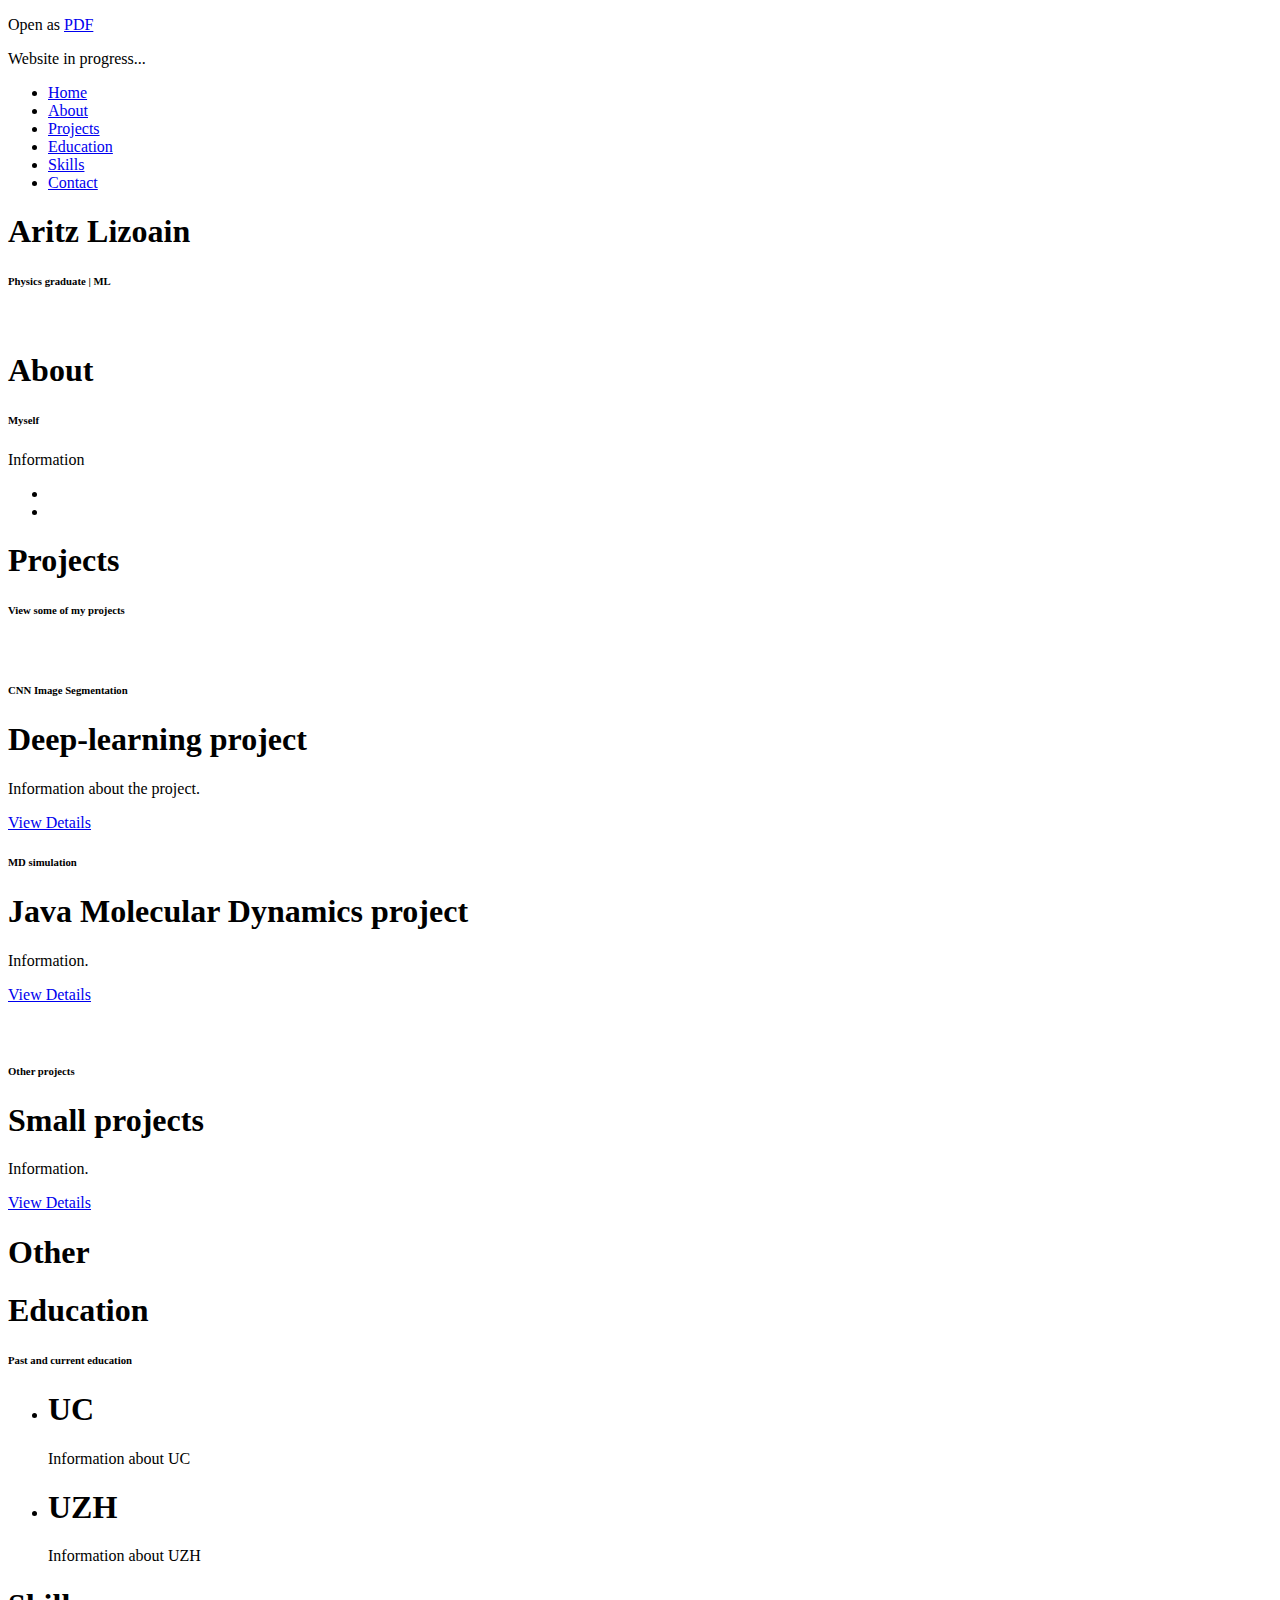
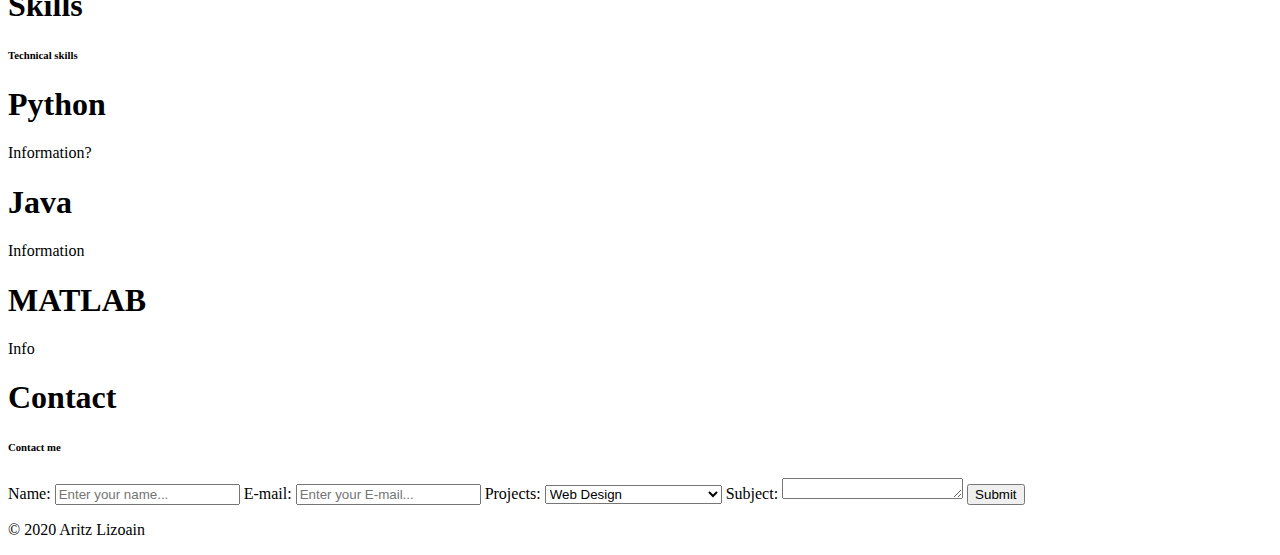
==== Website/index.html @ 6a540b5d "CSS main creation" ====
<!-- BEGINNING -->
<!-- Followed: https://www.youtube.com/watch?v=T7PnWnTgusc&t=1089s&ab_channel=JulioCodes -->
<!DOCTYPE html>
<html lang="en">
<head>
    <meta charset="UTF-8">
    <meta name="viewport" content="width=device-width, initial-scale=1">
    <title>Aritz Lizoain</title>
    <link rel="stylesheet" href="https://unpkg.com/aos@next/dist/aos.css" />
    <link rel="stylesheet" href="https://use.fontawesome.com/releases/v5.7.2/css/all.css" integrity="sha384-fnmOCqbTlWIlj8LyTjo7mOUStjsKC4pOpQbqyi7RrhN7udi9RwhKkMHpvLbHG9Sr" crossorigin="anonymous">
    <link rel="stylesheet" href="main.css">
</head>

<!-- STRUCTURE -->
<!-- 1 Home = 1 Home -->
<!-- 2 About = 2 About -->
<!-- 3 Services = 5 Skills (Technical + Languages) -->
<!-- 4 Portfolio = 3 Projects -->
<!-- 5 Experience = 4 Education -->
<!-- 6 Contact = 6 Contact -->
<body>
  <p>Open as <a href="https://www.dropbox.com/s/m08rn2hn9u6d1te/CV_Aritz_Lizoain_PDF.pdf?dl=0">PDF</a></p>
  <p>Website in progress...</p>
  <header>
    <div class="menu-toggler"></div>
    <div class="bar half start"></div>
    <div class="bar half"></div>
    <div class="bar half end"></div>
    <nav class="top-nav">
      <ul class="nav-list">
        <li>
          <a href="index.html" class="nav-link">Home</a>
        </li>
        <li>
          <a href="#about" class="nav-link">About</a>
        </li>
        <li>
          <a href="#projects" class="nav-link">Projects</a>
        </li>
        <li>
          <a href="#education" class="nav-link">Education</a>
        </li>
        <li>
          <a href="#skills" class="nav-link">Skills</a>
        </li>
        <li>
          <a href="#contact" class="nav-link">Contact</a>
        </li>
      </ul>
    </nav>
    <div class="landing-text">
      <h1>Aritz Lizoain</h1>
      <h6>Physics graduate | ML</h6>
    </div>
  </header>
  
  <!-- ABOUT -->
  <section class="about" id="about">
    <div class="container">
      <div class="profile-img">
        <img src="images/profile.jpg" alt="" width="200">
      </div>
      <div class="about-details">
        <div class="about-heading">
          <h1>About</h1>
          <h6>Myself</h6>
        </div>
        <p>Information</p>
      </div>
      <div class="social-media">
        <ul class="nav-list">
          <li>
            <a href="#" class="icon-link">
              <i class="fab fa-linkedin-in"></i>        
            </a>
          </li>
          <li>
            <a href="#" class="icon-link">
              <i class="fab fa-github"></i>
              
            </a>
          </li>
        </ul>
      </div>
    </div>
  </section>

  <!-- PROJECTS -->
  <section class="Projects" id="projects">
    <div class="container">
      <div class="section-heading">
        <h1>Projects</h1>
        <h6>View some of my projects</h6>
      </div>
      <div class="portfolio-item">
        <div class="portfolio-img">
          <img src="images/CNN.png" alt="" width="200">
        </div>
        <div class="portfolio-description">
          <h6>CNN Image Segmentation</h6>
          <h1>Deep-learning project</h1>
          <p>Information about the project.</p>
          <a href="https://github.com/aritzLizoain" class="cta">View Details</a>
        </div>
      </div>
      <div class="portfolio-item">
        <div class="portfolio-description">
          <h6>MD simulation</h6>
          <h1>Java Molecular Dynamics project</h1>
          <p>Information.</p>
          <a href="https://github.com/aritzLizoain" class="cta">View Details</a>
        </div>
        <div class="portfolio-img">
          <img src="images/CNN.png" alt="" width="200">
        </div>
      </div>
      <div class="portfolio-item">
        <div class="portfolio-img">
          <img src="images/CNN.png" alt="" width="200">
        </div>
        <div class="portfolio-description">
          <h6>Other projects</h6>
          <h1>Small projects</h1>
          <p>Information.</p>
          <a href="https://github.com/aritzLizoain" class="cta">View Details</a>
        </div>
      </div>
    </div>
  </section>

  <section class="Others" id="other">
    <div class="container">
      <div class="section-heading">
        <h1>Other</h1>
      </div>
    </div>
  </section>

  <!-- EDUCATION -->
  <section class="Education" id="education">
    <div class="container">
      <div class="section-heading">
        <h1>Education</h1>
        <h6>Past and current education</h6>
      </div>
      <div class="timeline">
        <ul>
          <li class="date" data-date="2016 - Present">
            <h1>UC</h1>
            <p>Information about UC</p>
          </li>
          <li class="date" data-date="2018 - 2019">
            <h1>UZH</h1>
            <p>Information about UZH</p>
          </li>
        </ul>
      </div>
    </div>
  </section>

  <!-- SKILLS -->
  <section class="Skills" id="skills">
    <div class="container">
      <div class="section-heading">
        <h1>Skills</h1>
        <h6>Technical skills</h6>
      </div>
      <div class="my-skills">
        <div class="skill">
          <div class="icon-container"> 
            <i class="fas fa-layer-group"></i> <!-- Check icons that suit -->
          </div>
          <h1>Python</h1>
          <p>Information?</p>
        </div>
        <div class="skill">
          <div class="icon-container">
            <i class="fas fa-layer-group"></i>
          </div>
          <h1>Java</h1>
          <p>Information</p>
        </div>
        <div class="skill">
          <div class="icon-container">
            <i class="fas fa-layer-group"></i>
          </div>
          <h1>MATLAB</h1>
          <p>Info</p>
        </div>
      </div>
    </div>
  </section>

  <!-- CONTACT -->
  <section class="Contact" id="contact">
    <div class="container">
      <div class="section-heading">
        <h1>Contact</h1>
        <h6>Contact me</h6>
      </div>
      <form action="">
        <label for="name">Name: </label>
        <input type="text" id="name" name="name" placeholder="Enter your name..." required>
        <label for="email">E-mail: </label>
        <input type="email" id="email" name="email" placeholder="Enter your E-mail..." required>
        <label for="project">Projects:</label>
        <select name="projects" id="project">
          <option value="">Web Design</option>
          <option value="">Web Development</option>
          <option value="">Web Design/Development</option>
        </select>
        <label for="subject">Subject:</label>
        <textarea name="subject" id="subject" cols="20" rows="1"></textarea>
        <input type="submit" value="Submit">
      </form>
    <div>
  <section> 
    
  <!-- FOOTER -->
  <footer class="copyright">
    <div class="up" id="up">
      <i class="fas fa-chevron-up"></i>
      <p>&copy; 2020 Aritz Lizoain</p>
    </div>
  </footer>

    <script src="https://ajax.googleapis.com/ajax/libs/jquery/3.3.1/jquery.min.js"></script>
    <script src="https://unpkg.com/aos@next/dist/aos.js"></script>
    <script src="main.js"></script>
</body>
</html>
---- Website/main.css ----
/*Start global*/
/*End global*/

/*Start reusable*/
/*End reusable*/

/*Start header*/
/*End header*/

/*Start about*/
/*End about*/

/*Start services*/
/*End services*/

/*Start portfolio*/
/*End services*/

/*Start timeline*/
/*End timeline*/

/*Start contact*/
/*End contact*/

/*Start footer*/
/*End footer*/

/*Start animations*/
/*End animations*/

/*Start media queries*/
/*End media queries*/
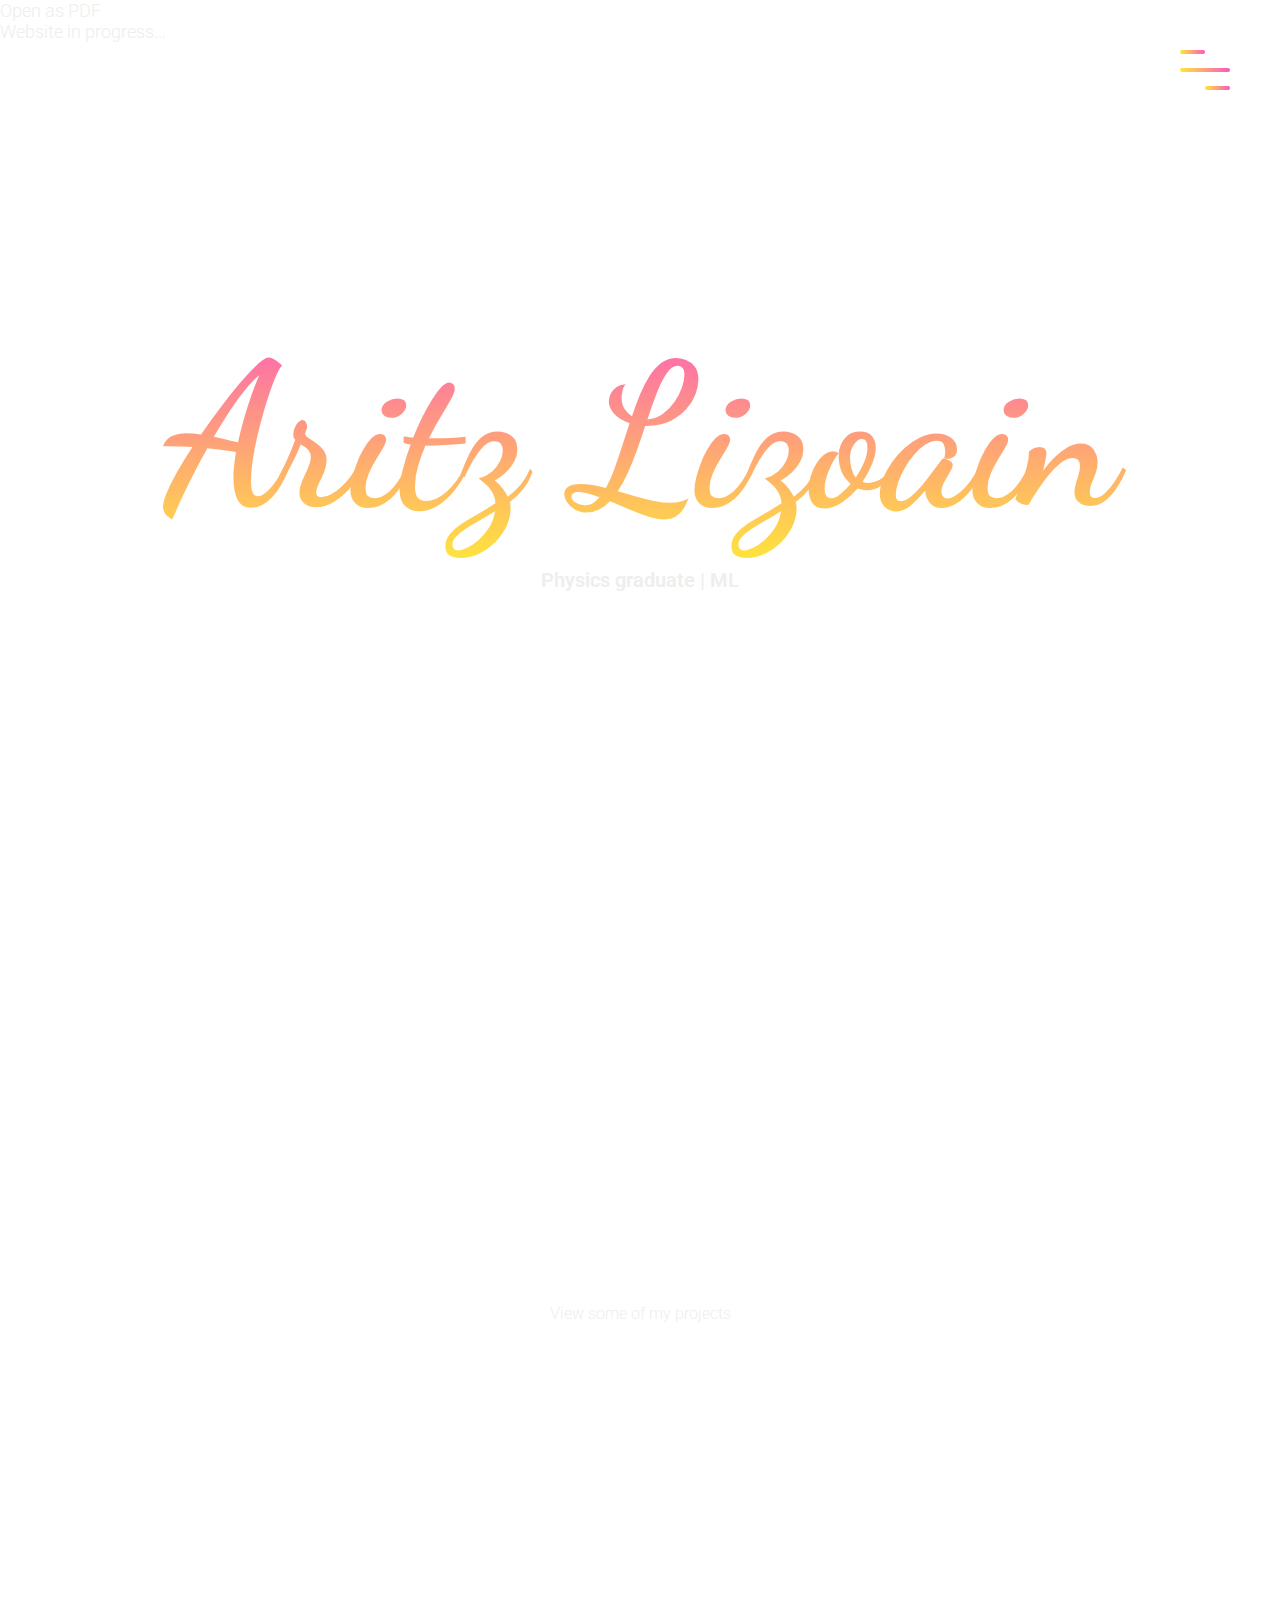
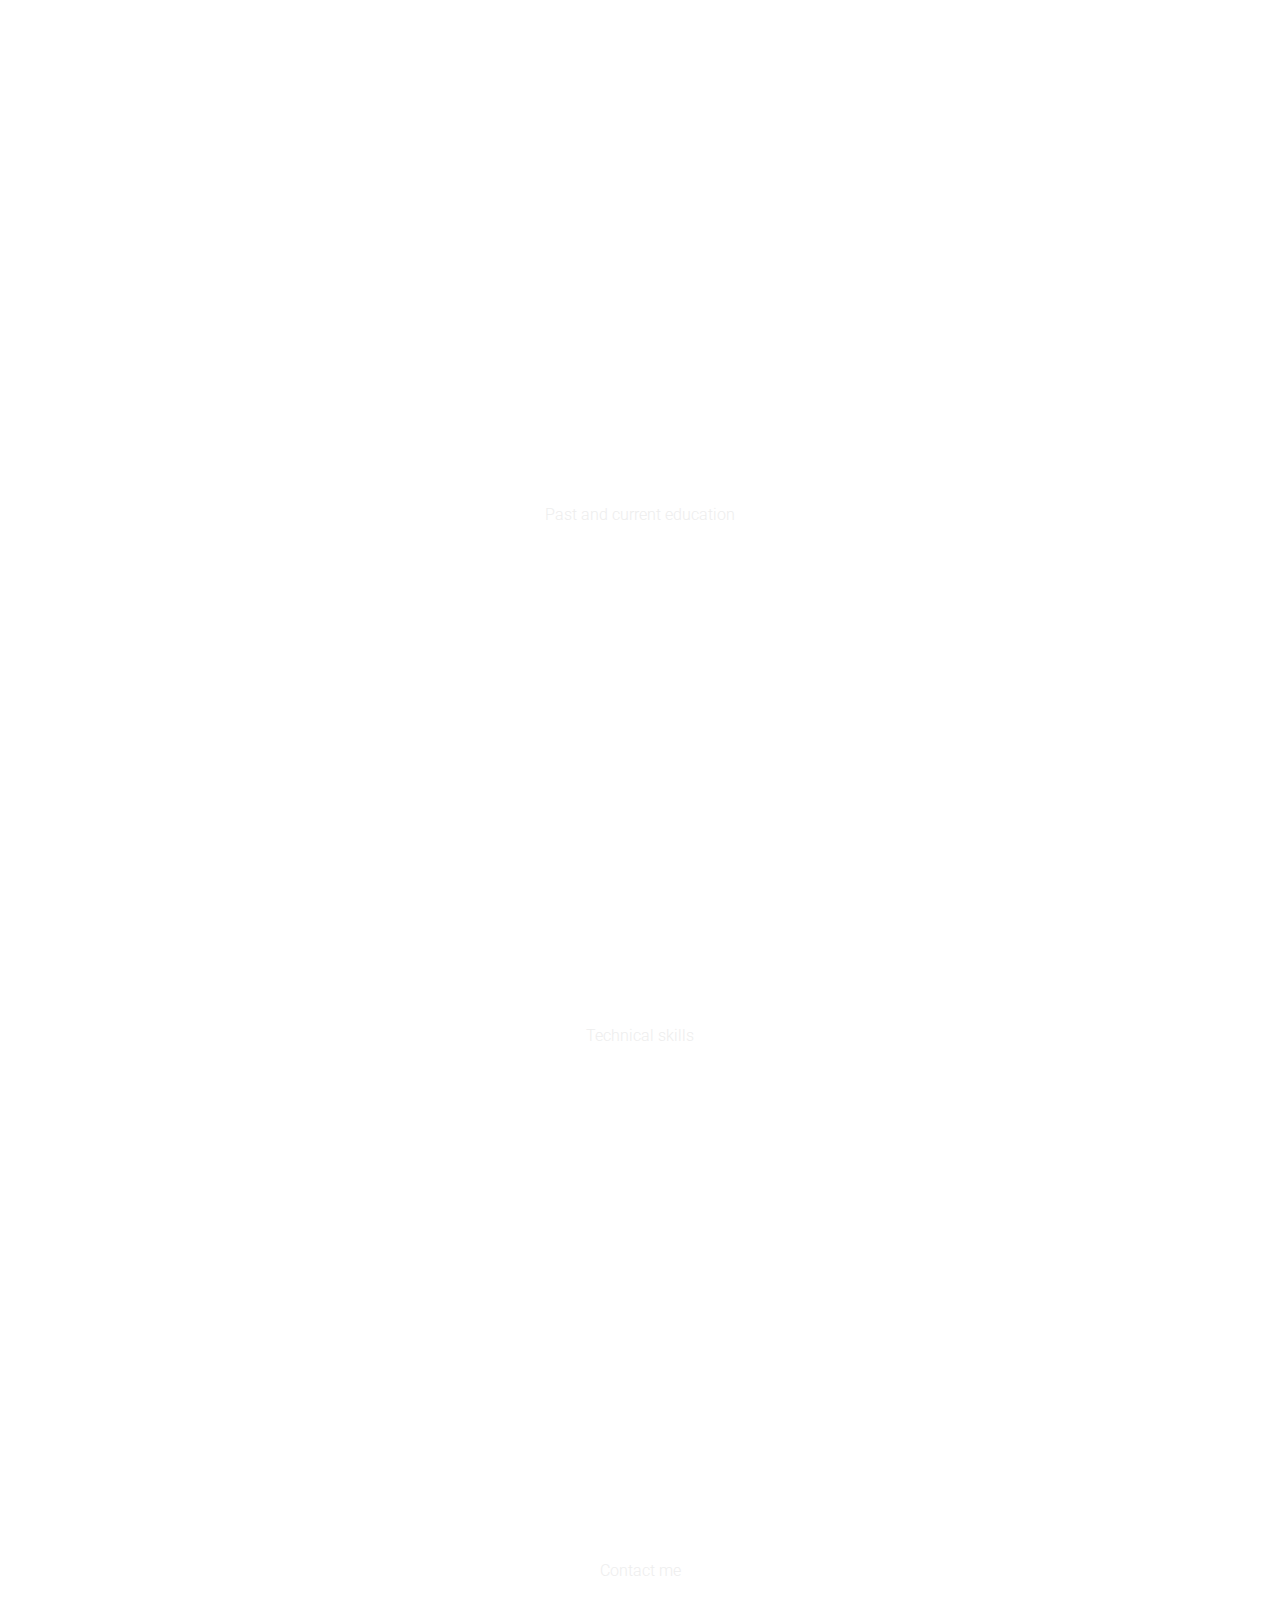
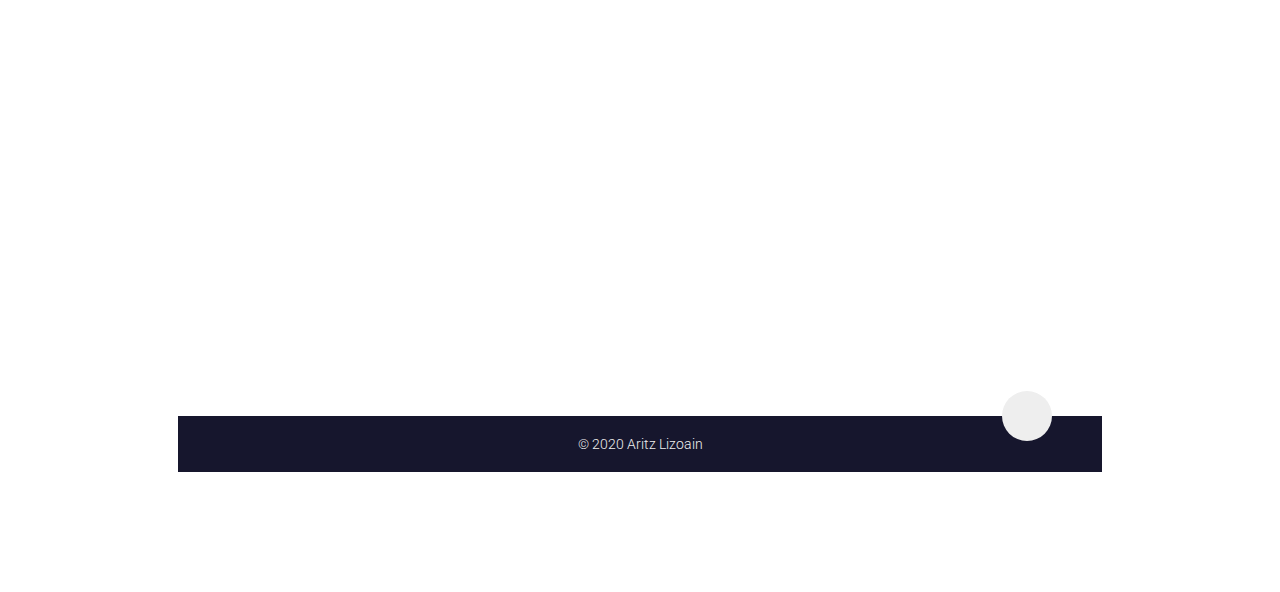
==== commit 052a08d2: "Update index.html" ====
--- a/Website/index.html
+++ b/Website/index.html
@@ -6,6 +6,8 @@
     <meta charset="UTF-8">
     <meta name="viewport" content="width=device-width, initial-scale=1">
     <title>Aritz Lizoain</title>
+    <link href="https://fonts.googleapis.com/css2?family=Dancing+Script:wght@700&display=swap" rel="stylesheet"> <!-- Aldatu daiteke -->
+    <link href="https://fonts.googleapis.com/css2?family=Roboto:wght@300&display=swap" rel="stylesheet"> <!-- Aldatu daiteke -->
     <link rel="stylesheet" href="https://unpkg.com/aos@next/dist/aos.css" />
     <link rel="stylesheet" href="https://use.fontawesome.com/releases/v5.7.2/css/all.css" integrity="sha384-fnmOCqbTlWIlj8LyTjo7mOUStjsKC4pOpQbqyi7RrhN7udi9RwhKkMHpvLbHG9Sr" crossorigin="anonymous">
     <link rel="stylesheet" href="main.css">
@@ -22,10 +24,11 @@
   <p>Open as <a href="https://www.dropbox.com/s/m08rn2hn9u6d1te/CV_Aritz_Lizoain_PDF.pdf?dl=0">PDF</a></p>
   <p>Website in progress...</p>
   <header>
-    <div class="menu-toggler"></div>
-    <div class="bar half start"></div>
-    <div class="bar half"></div>
-    <div class="bar half end"></div>
+    <div class="menu-toggler">
+      <div class="bar half start"></div>
+      <div class="bar"></div>
+      <div class="bar half end"></div>
+    </div>
     <nav class="top-nav">
       <ul class="nav-list">
         <li>
@@ -57,30 +60,29 @@
   <!-- ABOUT -->
   <section class="about" id="about">
     <div class="container">
-      <div class="profile-img">
+      <div class="profile-img" data-aos="fade-right" data-aos-delay="300">
         <img src="images/profile.jpg" alt="" width="200">
       </div>
-      <div class="about-details">
+      <div class="about-details" data-aos="fade-left" data-aos-delay="600">
         <div class="about-heading">
           <h1>About</h1>
           <h6>Myself</h6>
         </div>
         <p>Information</p>
-      </div>
-      <div class="social-media">
-        <ul class="nav-list">
-          <li>
-            <a href="#" class="icon-link">
-              <i class="fab fa-linkedin-in"></i>        
-            </a>
-          </li>
-          <li>
-            <a href="#" class="icon-link">
-              <i class="fab fa-github"></i>
-              
-            </a>
-          </li>
-        </ul>
+        <div class="social-media">
+          <ul class="nav-list">
+            <li>
+              <a href="https://www.linkedin.com/in/aritz-lizoain-05a0b91a9/" class="icon-link">
+                <i class="fab fa-linkedin-in"></i>        
+              </a>
+            </li>
+            <li>
+              <a href="https://github.com/aritzLizoain" class="icon-link">
+                <i class="fab fa-github"></i>
+              </a>
+            </li>
+          </ul>
+        </div>
       </div>
     </div>
   </section>
@@ -92,46 +94,38 @@
         <h1>Projects</h1>
         <h6>View some of my projects</h6>
       </div>
-      <div class="portfolio-item">
-        <div class="portfolio-img">
-          <img src="images/CNN.png" alt="" width="200">
-        </div>
-        <div class="portfolio-description">
-          <h6>CNN Image Segmentation</h6>
-          <h1>Deep-learning project</h1>
-          <p>Information about the project.</p>
+      <div class="projects-item">
+        <div class="projects-img has-margin-right" data-aos="fade-right" data-aos-delay="300">
+          <img src="images/CNN.png" alt="" width="200"> <!-- Tamaina aldatu dezaket -->
+        </div>
+        <div class="projects-description" data-aos="fade-left" data-aos-delay="600">
+          <h6>Python</h6>
+          <h1>CNN Image Segmentation</h1>
+          <p>Deep-learning project...</p>
           <a href="https://github.com/aritzLizoain" class="cta">View Details</a>
         </div>
       </div>
-      <div class="portfolio-item">
-        <div class="portfolio-description">
-          <h6>MD simulation</h6>
-          <h1>Java Molecular Dynamics project</h1>
-          <p>Information.</p>
+      <div class="projects-item">
+        <div class="projects-description has-margin-right" data-aos="fade-right" data-aos-delay="900">
+          <h6>Java</h6>
+          <h1>MD simulation</h1>
+          <p>Java Molecular Dynamics project...</p>
           <a href="https://github.com/aritzLizoain" class="cta">View Details</a>
         </div>
-        <div class="portfolio-img">
-          <img src="images/CNN.png" alt="" width="200">
-        </div>
-      </div>
-      <div class="portfolio-item">
-        <div class="portfolio-img">
-          <img src="images/CNN.png" alt="" width="200">
-        </div>
-        <div class="portfolio-description">
-          <h6>Other projects</h6>
+        <div class="projects-img" data-aos="fade-left" data-aos-delay="1200">
+          <img src="images/CNN.png" alt="" width="200"> <!-- Tamaina aldatu dezaket -->
+        </div>
+      </div>
+      <div class="projects-item">
+        <div class="projects-img has-margin-right" data-aos="fade-right" data-aos-delay="1500">
+          <img src="images/CNN.png" alt="" width="200"> <!-- Tamaina aldatu dezaket -->
+        </div>
+        <div class="projects-description" data-aos="fade-left" data-aos-delay="1800">
+          <h6>Mathematica, Matlab, HTML, CSS, JavaScript, Tex</h6>
           <h1>Small projects</h1>
-          <p>Information.</p>
+          <p>Other projects...</p>
           <a href="https://github.com/aritzLizoain" class="cta">View Details</a>
         </div>
-      </div>
-    </div>
-  </section>
-
-  <section class="Others" id="other">
-    <div class="container">
-      <div class="section-heading">
-        <h1>Other</h1>
       </div>
     </div>
   </section>
@@ -143,7 +137,7 @@
         <h1>Education</h1>
         <h6>Past and current education</h6>
       </div>
-      <div class="timeline">
+      <div class="education" data-aos="fade-down" data-aos-delay="300">
         <ul>
           <li class="date" data-date="2016 - Present">
             <h1>UC</h1>
@@ -166,23 +160,23 @@
         <h6>Technical skills</h6>
       </div>
       <div class="my-skills">
-        <div class="skill">
+        <div class="skill" data-aos="fade-in" data-aos-delay="300">
           <div class="icon-container"> 
-            <i class="fas fa-layer-group"></i> <!-- Check icons that suit -->
+            <i class="fab fa-python"></i> <!-- Aldatu daiteke. Check icons that suit in https://fontawesome.com/icons?d=gallery -->
           </div>
           <h1>Python</h1>
           <p>Information?</p>
         </div>
-        <div class="skill">
+        <div class="skill" data-aos="fade-in" data-aos-delay="600">
           <div class="icon-container">
-            <i class="fas fa-layer-group"></i>
+            <i class="fab fa-java"></i> <!-- Aldatu daiteke. Check icons that suit -->
           </div>
           <h1>Java</h1>
           <p>Information</p>
         </div>
-        <div class="skill">
+        <div class="skill" data-aos="fade-in" data-aos-delay="900">
           <div class="icon-container">
-            <i class="fas fa-layer-group"></i>
+            <i class="fab fa-java"></i> <!-- Aldatu daiteke. Check icons that suit -->
           </div>
           <h1>MATLAB</h1>
           <p>Info</p>
@@ -198,7 +192,7 @@
         <h1>Contact</h1>
         <h6>Contact me</h6>
       </div>
-      <form action="">
+      <form action="" data-aos="fade-up" data-aos-delay="300">
         <label for="name">Name: </label>
         <input type="text" id="name" name="name" placeholder="Enter your name..." required>
         <label for="email">E-mail: </label>
@@ -220,8 +214,8 @@
   <footer class="copyright">
     <div class="up" id="up">
       <i class="fas fa-chevron-up"></i>
-      <p>&copy; 2020 Aritz Lizoain</p>
-    </div>
+    </div>
+    <p>&copy; 2020 Aritz Lizoain</p>
   </footer>
 
     <script src="https://ajax.googleapis.com/ajax/libs/jquery/3.3.1/jquery.min.js"></script>
--- a/Website/main.css
+++ b/Website/main.css
@@ -1,32 +1,520 @@
+/* Followed: https://www.youtube.com/watch?v=T7PnWnTgusc&t=1089s&ab_channel=JulioCodes */
+/* -----------------------------------------------------GLOBAL--------------------------------------------------------------- */
+
 /*Start global*/
+*{
+    margin: 0;
+    padding: 0;
+    box-sizing: border-box;
+}
+
+html{
+    font-size: 10px;
+    font-family: 'Roboto', sans-serif; /* Aldatu daiteke */
+    color: #eee; /* Aldatu daiteke */
+}
+
+body{
+    width: 100%;
+    height: 100%;
+    background: url("images/Background.jpg") no-repeat center fixed; /* Aldatu daiteke */
+    background-size: cover;
+}
+
+a{
+    text-decoration: none;
+    color: #eee;
+}
+
+section{
+    padding: 6rem;
+}
+
+p{
+    font-size: 1.8rem;
+    font-weight: 300;
+}
+
+img{
+    width: 100%;   
+}
 /*End global*/
+/* ----------------------------------------------------REUSABLE---------------------------------------------------------------- */
 
 /*Start reusable*/
+.container{
+    width: 90%;
+    max-width: 120rem;
+    height: 100%;
+    margin: 0 auto;
+    position: relative;
+}
+
+.section-heading{
+    text-align: center;
+    margin-bottom: 10rem;
+}
+
+.section-heading h1{
+    font-size: 3.5rem;
+    color: rgba(255,255,255, .3);
+    text-transform: uppercase;
+    font-weight: 300;
+    position: relative;
+    margin-bottom: 1rem;
+}
+
+.section-heading h1::before,
+.section-heading h1::after{
+    content: '';
+    position: absolute;
+    bottom: -.5rem;
+    left: 50%;
+    transform: translateX(-50%);
+    background-color: rgba(255,255,255,0.75);
+}
+
+.section-heading h1::before{
+    width: 10rem;
+    height: 3px;
+    border-radius: .8rem;
+}
+
+.section-heading h1::after{
+    width: 1.5rem;
+    height: 1.5rem;
+    border-radius: 100%;
+    bottom: -1.05rem;
+}
+
+.section-heading h6{
+    font-size: 1.6rem;
+    font-weight: 300;
+}
+
+.has-margin-right{
+    margin-right: 5rem;
+}
 /*End reusable*/
+/* -----------------------------------------------------HEADER--------------------------------------------------------------- */
 
 /*Start header*/
+header{
+    width: 100%;
+    height: 100vh;
+}
+
+.top-nav{
+    width: 100%;
+    height: 100vh;
+    position: fixed;
+    top: -100vh;
+    z-index: 50;
+    background-color: #16162d; /* Aldatu daiteke */
+    border-bottom-right-radius: 100%;
+    border-bottom-left-radius: 100%;
+    transition: all 650ms cubic-bezier(1,0,0,1);
+}
+
+.nav-list{
+    list-style: none;
+    width: 100%;
+    height: 100%;
+    display: flex;
+    justify-content: center;
+    align-items: center;
+}
+
+li{
+    margin: 0 2rem;
+}
+
+.nav-link{
+    font-family: 'Dancing Script', cursive; /* Aldatu daiteke */
+    /* https://www.youtube.com/watch?v=Hwq_Mr12bcI&ab_channel=DaniKrossing */
+    font-size: 5rem;
+    padding: 1rem;
+}
+
+.nav-link:hover,
+.nav-link:focus{
+    background: linear-gradient(to top, #ffe838, #fd57bf); /* Aldatu daiteke */
+    -webkit-background-clip: text;
+    -webkit-text-fill-color: transparent;
+}
+
+.top-nav.open{
+    top: 0;
+    border-radius: initial;
+}
+
+.menu-toggler{
+    position: absolute;
+    top: 5rem;
+    right: 5rem;
+    width: 5rem;
+    height: 4rem;
+    display: flex;
+    flex-direction: column;
+    justify-content: space-between;
+    cursor: pointer;
+    z-index: 1500;
+    transition: transform 650ms ease-out;
+}
+
+.menu-toggler.open{
+    transform: rotate(-45deg);
+}
+
+.bar{
+    background: linear-gradient(to right, #ffe838, #fd57bf); /* Aldatu daiteke */
+    width: 100%;
+    height: 4px; /* Aldatu daiteke */
+    border-radius: .8rem; /* Aldatu daiteke */
+}
+
+.bar.half{
+    width: 50%;
+}
+
+.bar.start{
+    transform-origin: right;
+    transition: transform 650ms cubic-bezier(0.54, -0.81, 0.57, 0.57);
+}
+
+.open .bar.start{
+    transform: rotate(-450deg) translateX(.8rem);
+}
+
+.bar.end{
+    align-self: flex-end;
+    transform-origin: left;
+    transition: transform 650ms cubic-bezier(0.54, -0.81, 0.57, 0.57);
+}
+
+.open .bar.end{
+    transform: rotate(-450deg) translateX(-0.8rem);
+}
+
+.landing-text{
+    position: absolute;
+    top: 50%;
+    left: 50%;
+    transform: translate(-50%, -50%);
+    width: 100%;
+    text-align: center;
+    z-index: 1;
+}
+
+.landing-text h1{
+    font-size: 20rem; /* Aldatu daiteke */
+    font-family: 'Dancing Script', cursive; /* Aldatu daiteke */
+    background: linear-gradient(to top, #ffe838, #fd57bf); /* Aldatu daiteke */
+    -webkit-background-clip: text;
+    -webkit-text-fill-color: transparent;
+    padding: 1rem;
+    user-select: none;
+}
+
+.landing-text h6{
+    font-size: 2rem; /* Aldatu daiteke */
+    font-weight: 600; /* Aldatu daiteke */
+}
 /*End header*/
+/* ------------------------------------------------------ABOUT-------------------------------------------------------------- */
 
 /*Start about*/
+.about .container{
+    display: flex;
+    align-items: center;
+    justify-content: center;
+}
+
+.about-heading{
+    text-align: center;
+    text-transform: uppercase;  
+    line-height: 0;
+    margin-bottom: 6rem;
+}
+
+.about-heading h1{
+    font-size: 10rem; /* Aldatu daiteke */
+    opacity: .3; /* Aldatu daiteke */
+}
+
+.about-heading h6{
+    font-size: 2rem;
+    font-weight: 300;
+}
+
+.profile-img{
+    flex: 1;
+    margin-right: 5rem;
+}
+
+.about-details{
+    flex: 1;
+}
+
+.social-media{
+    margin-top: 5rem;
+}
+
+.social-media i{
+    font-size: 5rem;
+    transition: color 650ms;
+}
+
+.fa-linkedin-in:hover{
+    color:#2867B2;
+}
+
+.fa-github:hover{
+    color:#6e5494;
+}
 /*End about*/
-
-/*Start services*/
-/*End services*/
-
-/*Start portfolio*/
-/*End services*/
-
-/*Start timeline*/
-/*End timeline*/
+/* -------------------------------------------------------PROJECTS----------------------------------------------------------- */
+
+/*Start projects*/
+.projects-item{
+    display: flex;
+    align-items: center;
+    justify-content: center;
+    margin-bottom: 5rem;
+
+}
+
+.projects-item:last-child{
+    margin-bottom: 0;
+}
+
+.profile-img{
+    width: 50rem; /* Tamaina aldatu dezaket */
+    flex: 1;
+}
+
+.projects-description .cta{
+    display: inline-block;
+    margin-top: 2.5rem;
+    font-size: 1.5rem;
+    text-transform: uppercase;
+    color: #3883ff; /* Make view details get color like the navigation words when clicked */
+    transition: color 650ms;
+}
+
+.projects-description .cta:hover{
+    background: linear-gradient(to top, #ffe838, #fd57bf);
+    -webkit-background-clip: text;
+    -webkit-text-fill-color: transparent;
+}
+
+.projects-description h1{
+    font-size: 3rem;
+    font-weight: 300;
+    margin: 1rem 0;
+}
+
+.projects-description h6{
+    font-size: 1.5rem;
+    text-transform: uppercase;
+    font-weight: 300;
+    opacity: .3;
+}
+/*End projects*/
+/* -------------------------------------------------------EDUCATION---------------------------------------------------------- */
+
+/*Start education timeline*/
+.education ul{
+    border-left: 4px solid #ffe838; /* Maybe change the colors to those pink/yellow or new combination */
+    border-radius: .8rem;
+    background-color: rgba(0, 0, 0, 0.05);
+    margin: 0 auto;
+    position: relative;
+    padding: 5rem;
+    list-style-type: none;
+    text-align: left;
+    width: 70%;
+}
+
+.education h1{
+    font-size: 2rem;
+    text-transform: uppercase;
+    font-weight: 300;
+    margin-bottom: 1rem;
+    opacity: .3; /* Maybe change opacities */
+}
+
+.education .date{
+    border-bottom: 1px solid rgba(255, 255, 255, 0.1);
+    margin-bottom: 1rem;
+    padding-bottom: 1rem;
+    position: relative;
+}
+
+.education .date:last-of-type{
+    padding-bottom: 0;
+    margin-bottom: 0;
+    border: none;
+}
+
+.education .date::before,
+.education .date::after{
+    position: absolute;
+    display: block;
+    top: 50%;
+    transform: translateY(-50%);
+}
+
+.education .date::before{
+    content: attr(data-date);
+    left: -21rem;
+    text-align: right;
+    min-width: 12rem;
+    font-size: 1.5rem;
+}
+
+.education .date::after{
+    content: '';
+    box-shadow: 0 0 0 4px #fd57bf;
+    border-radius: 100%;
+    left: -7.9rem;
+    height: 1.5rem;
+    width: 1.5rem;
+    background-color: #313531;
+}
+/*End education timeline*/
+/* --------------------------------------------------------SKILLS------------------------------------------------------------ */
+
+/*Start skills*/
+.my-skills{
+    margin-top: 10rem;
+    display: grid;
+    grid-template-columns: repeat(auto-fit, minmax(25rem, 1fr));
+    grid-gap: 2.5rem;
+    text-align: center;
+}
+
+.skill{
+    display: flex;
+    flex-direction: column;
+    justify-content: center;
+    align-items: center;
+    padding: 2rem;
+}
+
+.skill h1{
+    text-transform: uppercase;
+    letter-spacing: 2px;
+    margin: 2rem -2px 2rem 0
+}
+
+.icon-container{
+    width: 10rem;
+    height: 10rem;
+    border: 3px solid #ffe838; /* Aldatu daiteke */
+    background-color: #fd57bf; /* Aldatu daiteke */
+    margin-bottom: 2rem;
+    display: flex;
+    transform: rotate(45deg);
+}
+
+.icon-container i{
+    color: #ffe838;
+    font-size: 5rem;
+    margin: auto;
+    transform: rotate(-45deg);
+}
+/*End skills*/
+/* --------------------------------------------------------CONTACT---------------------------------------------------------- */
 
 /*Start contact*/
+.contact{
+    background-color: #221e3f
+}
+
+form{
+    width: 70%;
+    margin: 0 auto;
+}
+
+form label{
+    font-size: 1.5rem;
+}
+
+input,
+select,
+textarea{
+    width: 100%;
+    padding: 1rem;
+    margin-bottom: 5px;
+    border: none;
+    outline-color: #fd57bf;
+}
+
+input[type="submit"]{
+    width: initial;
+    background-color: #fd57bf;
+    color: #eee;
+    padding: 1rem 2rem;
+    border-radius: .8rem;
+    cursor: pointer;
+    transition: background-color 650ms;
+}
+
+input[type="submit"]:hover{
+    color: #221e3f;
+    background-color: #ffe838;
+}
 /*End contact*/
+/* --------------------------------------------------------FOOTER------------------------------------------------------------ */
 
 /*Start footer*/
+.copyright{
+    width: 100%;
+    text-align: center;
+    background-color: #16162d;
+    padding: 2rem 0;
+    position: relative;
+}
+
+.up{
+    position: absolute;
+    width: 5rem;
+    height: 5rem;
+    background-color: #eee;
+    top: -2.5rem;
+    right: 5rem;
+    border-radius: 100%;
+    display: flex;
+    animation: pulse 2s infinite;
+}
+
+.up i{
+    color: #16162d;
+    font-size: 2rem;
+    margin: auto;
+}
+
+.copyright p{
+    font-size: 1.4rem;
+}
 /*End footer*/
+/* -------------------------------------------------------ANIMATIONS--------------------------------------------------------- */
 
 /*Start animations*/
+@keyframes pulse{
+    0%{
+        box-shadow: 0 0 0 0 rgba(253, 87, 191, 0.99);
+    }
+    70%{
+        box-shadow: 0 0 0 2rem rgba(253, 87, 191, 0);
+    }
+    100%{
+        box-shadow: 0 0 0 0 rgba(253, 87, 191, 0);
+    }
+}
 /*End animations*/
+/* ---------------------------------------------------MEDIA QUERIES----------------------------------------------------------- */
 
 /*Start media queries*/
 /*End media queries*/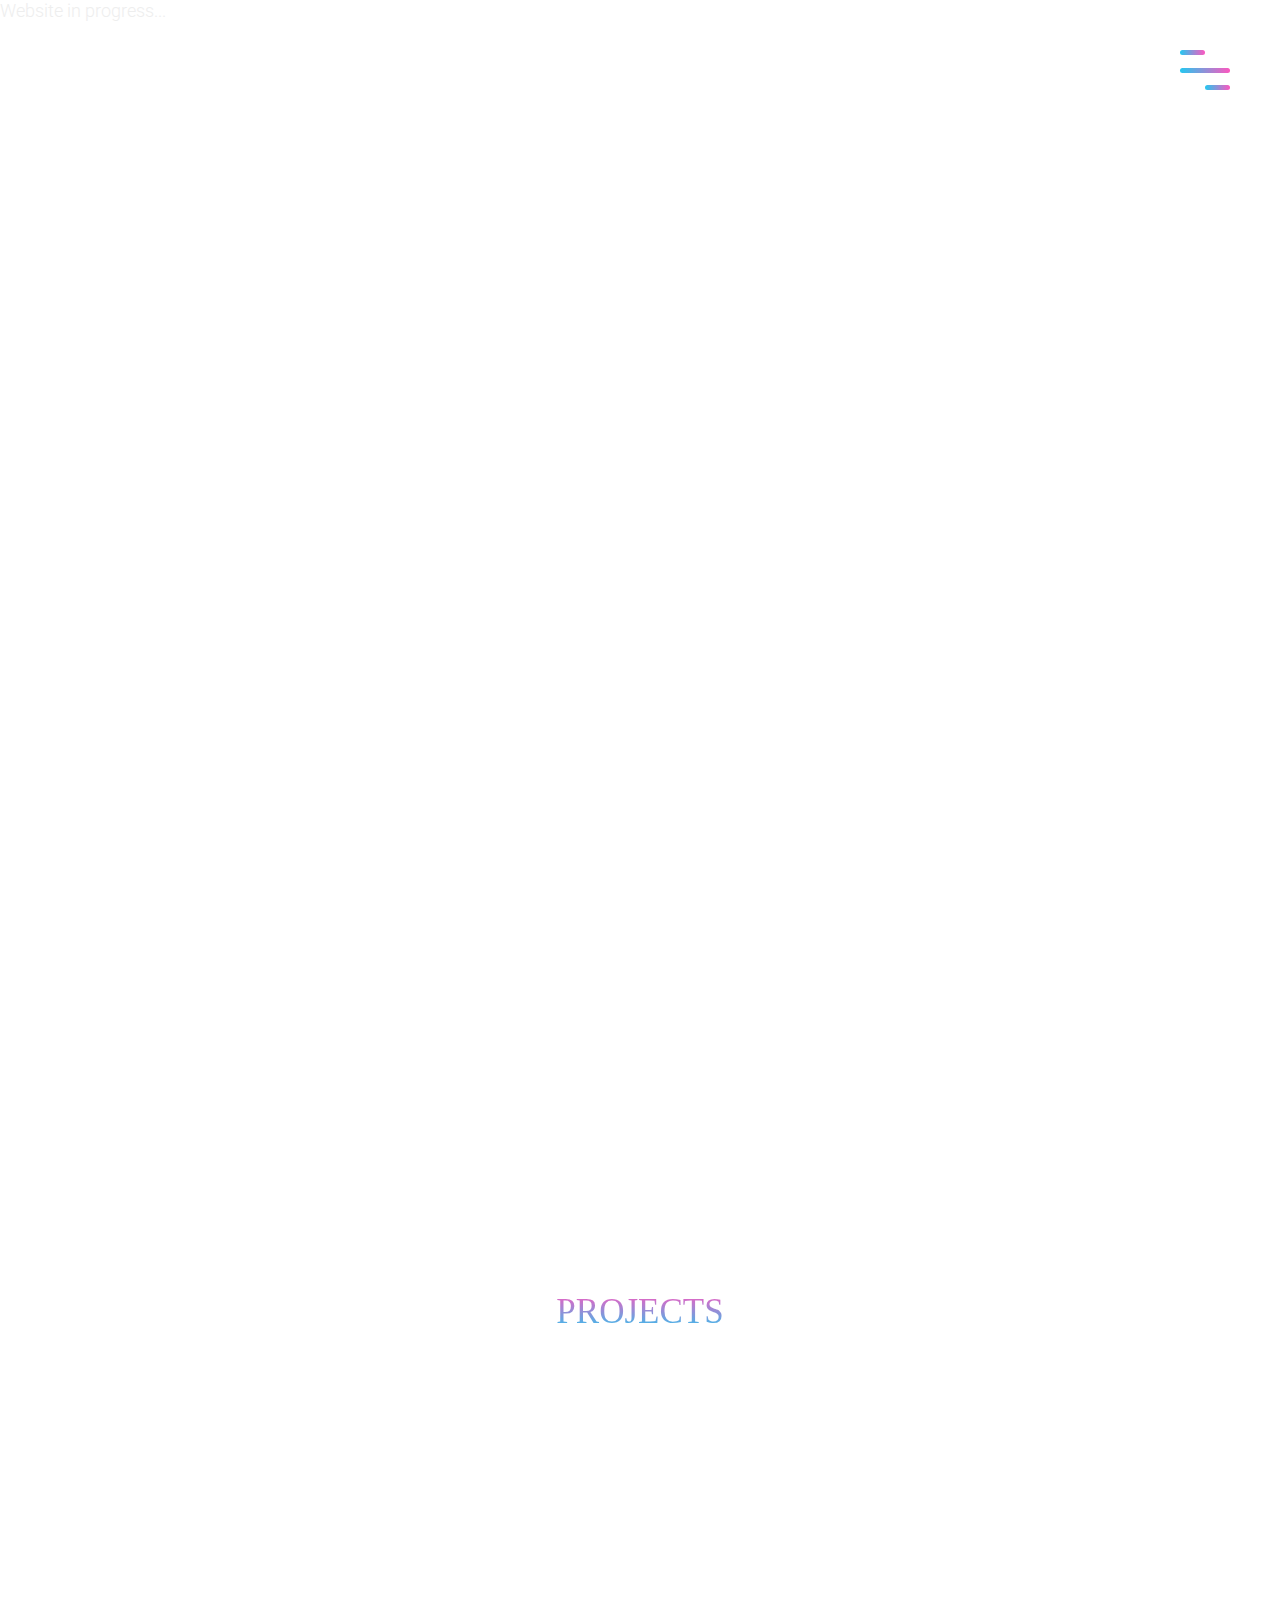
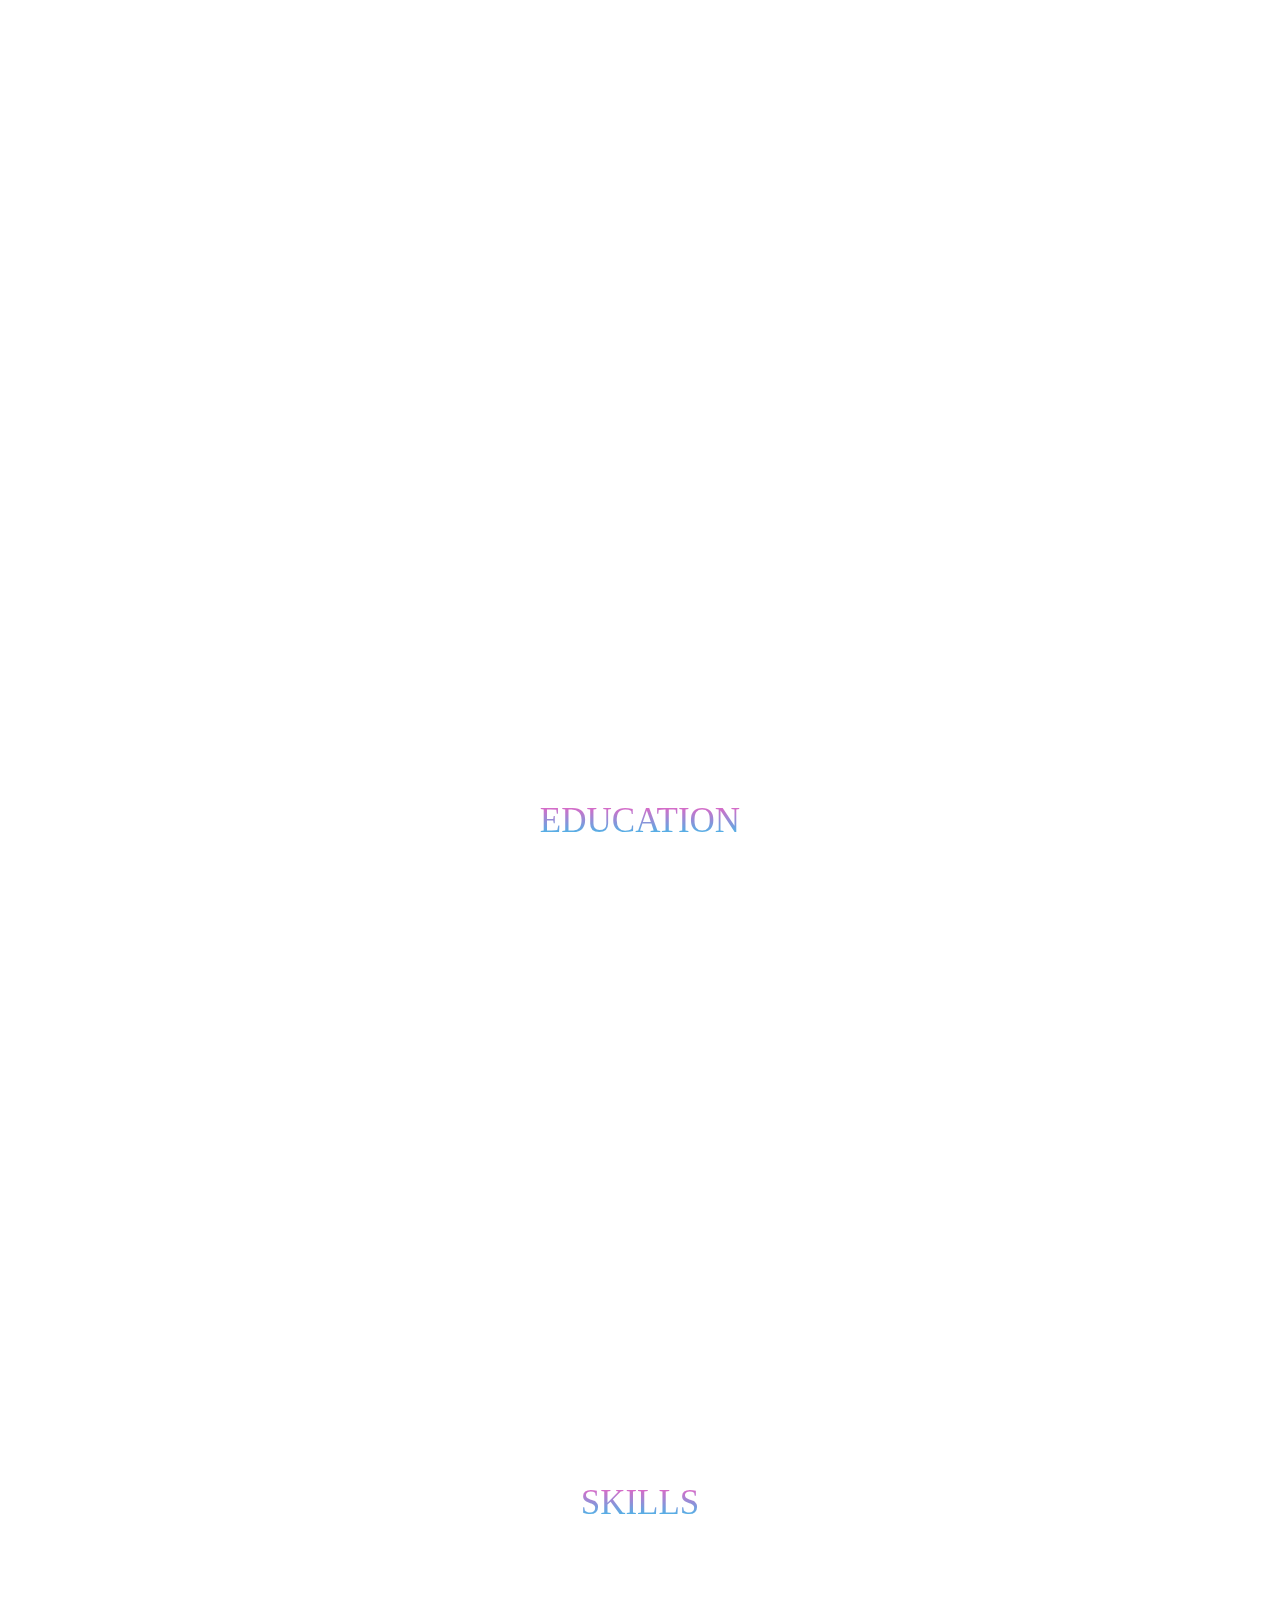
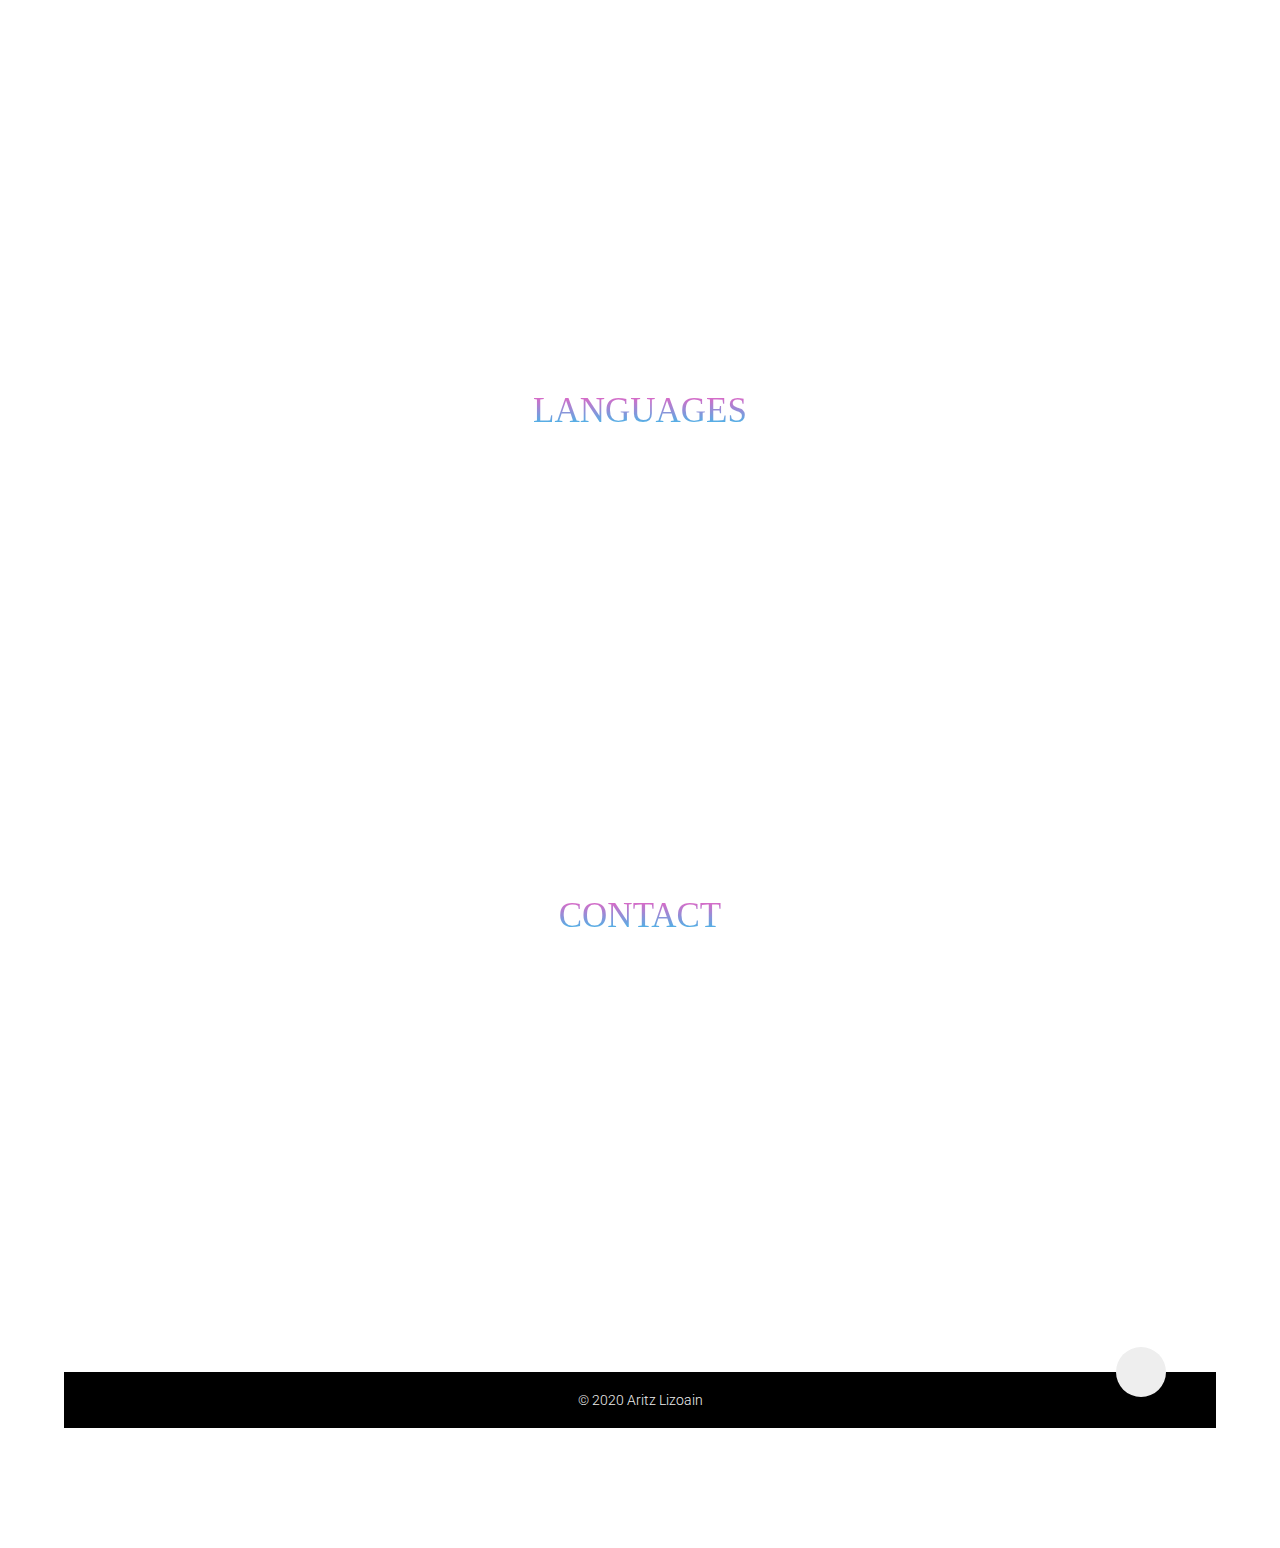
==== commit a40c49e5: "Small updates" ====
--- a/Website/index.html
+++ b/Website/index.html
@@ -1,13 +1,13 @@
 <!-- BEGINNING -->
-<!-- Followed: https://www.youtube.com/watch?v=T7PnWnTgusc&t=1089s&ab_channel=JulioCodes -->
+<!-- Mainly followed: https://www.youtube.com/watch?v=T7PnWnTgusc&t=1089s&ab_channel=JulioCodes -->
 <!DOCTYPE html>
 <html lang="en">
 <head>
     <meta charset="UTF-8">
     <meta name="viewport" content="width=device-width, initial-scale=1">
     <title>Aritz Lizoain</title>
-    <link href="https://fonts.googleapis.com/css2?family=Dancing+Script:wght@700&display=swap" rel="stylesheet"> <!-- Aldatu daiteke -->
-    <link href="https://fonts.googleapis.com/css2?family=Roboto:wght@300&display=swap" rel="stylesheet"> <!-- Aldatu daiteke -->
+    <link href="https://fonts.googleapis.com/css2?family=Permanent+Marker&display=swap" rel="stylesheet">
+    <link href="https://fonts.googleapis.com/css2?family=Roboto:wght@300&display=swap" rel="stylesheet"> 
     <link rel="stylesheet" href="https://unpkg.com/aos@next/dist/aos.css" />
     <link rel="stylesheet" href="https://use.fontawesome.com/releases/v5.7.2/css/all.css" integrity="sha384-fnmOCqbTlWIlj8LyTjo7mOUStjsKC4pOpQbqyi7RrhN7udi9RwhKkMHpvLbHG9Sr" crossorigin="anonymous">
     <link rel="stylesheet" href="main.css">
@@ -16,12 +16,153 @@
 <!-- STRUCTURE -->
 <!-- 1 Home = 1 Home -->
 <!-- 2 About = 2 About -->
-<!-- 3 Services = 5 Skills (Technical + Languages) -->
+<!-- 3 Services = 5 Skills (Technical) -->
 <!-- 4 Portfolio = 3 Projects -->
 <!-- 5 Experience = 4 Education -->
+<!-- E Languages = E Languages -->
 <!-- 6 Contact = 6 Contact -->
 <body>
-  <p>Open as <a href="https://www.dropbox.com/s/m08rn2hn9u6d1te/CV_Aritz_Lizoain_PDF.pdf?dl=0">PDF</a></p>
+
+<!-- WRAPPER --> 
+<div class="wrapper">
+  <svg version="1.1" id="Layer_1" xmlns="http://www.w3.org/2000/svg" xmlns:xlink="http://www.w3.org/1999/xlink" x="0px" y="0px"
+   viewBox="0 0 1018 358" style="enable-background:new 0 0 1018 358;" xml:space="preserve">
+   <style type="text/css">
+	.st0{fill:#fff;stroke:#FFFFFF;stroke-width:2;stroke-miterlimit:10;} 
+  </style> -->
+  <g>  
+    <path class="st0" d="M14.52,239h49.5l21.3-43.5l27.9-60c9.4-20.2,18.5-40.25,27.3-60.15c8.8-19.9,17.3-40.15,25.5-60.75l0.3-0.6
+	  	c1.2-2.4,2.85-4.25,4.95-5.55c2.1-1.3,4.35-1.95,6.75-1.95c4.6,0,7.95,1.5,10.05,4.5s3.15,6.2,3.15,9.6l-4.5,41.1
+	  	c-2.4,20.8-4.7,41.3-6.9,61.5c-2.2,20.2-4.6,40.6-7.2,61.2l-6.9,55.2l134.7,0.9c3.6,0,6.7,1.3,9.3,3.9c2.6,2.6,3.9,5.7,3.9,9.3
+	  	c0,3.6-1.4,6.7-4.2,9.3c-2.8,2.6-6,3.8-9.6,3.6l-136.5-6.3c-0.4,1-0.6,1.9-0.6,2.7c0,0.8-0.1,1.7-0.3,2.7
+	  	c-1.6,13.8-3.25,27.45-4.95,40.95c-1.7,13.5-3.45,27.05-5.25,40.65c-0.2,2.6-1.9,3.9-5.1,3.9c-2.4-0.4-3.6-1.8-3.6-4.2v-0.6
+	  	l5.7-81.9c0-1,0.05-1.85,0.15-2.55c0.1-0.7,0.25-1.55,0.45-2.55l-83.4-3.9l-2.1,3.9c-0.8,1.4-2.1,2.1-3.9,2.1
+	  	c-1.4,0-2.5-0.45-3.3-1.35c-0.8-0.9-1.2-1.95-1.2-3.15c0-0.8,0.1-1.4,0.3-1.8l-42-2.1c-4.6-0.4-6.9-2.9-6.9-7.5
+	  	c0.2-1.8,0.95-3.35,2.25-4.65C10.87,239.65,12.52,239,14.52,239z M155.22,182.6l6.3-100.5l-1.5,2.7c-5.2,9.8-10.35,19.6-15.45,29.4
+	  	c-5.1,9.8-10.25,19.5-15.45,29.1l-48.3,87.3c-2,3-3.7,5.9-5.1,8.7l75.3,0.3L155.22,182.6z"/>
+	  <path class="st0" d="M193.92,164.9l17.7-36.9v0.3l0.9-2.1c2.2-4.2,5.5-6.3,9.9-6.3c3.4,0,6.05,1.15,7.95,3.45
+	  	c1.9,2.3,2.85,4.85,2.85,7.65c0,1-0.1,1.8-0.3,2.4l-0.6,2.7l-5.1,11.7l-4.8,11.7c-1.6,4-3.25,8-4.95,12c-1.7,4-3.25,8-4.65,12
+	  	l-1.2,2.7c3.4-5.2,7.3-10.2,11.7-15c4.4-4.8,8.5-9.1,12.3-12.9l8.7-8.7h0.6c2-1.8,4.5-2.7,7.5-2.7c2.8,0,5.4,1.05,7.8,3.15
+	  	c2.4,2.1,3.6,4.75,3.6,7.95c0,1.4-0.2,2.6-0.6,3.6c-0.4,1-0.85,1.9-1.35,2.7c-0.5,0.8-0.9,1.35-1.2,1.65
+	  	c-0.3,0.3-0.35,0.35-0.15,0.15c-0.8,0.8-1.3,1.4-1.5,1.8h0.3l-0.6,0.3c-2.2,2.2-4.1,4.65-5.7,7.35c-1.6,2.7-2.95,5.2-4.05,7.5
+	  	c-1.1,2.3-2.25,5.15-3.45,8.55c-0.2,0.2-0.3,0.5-0.3,0.9c3,0,6.95-1.6,11.85-4.8c4.9-3.2,8.75-7.6,11.55-13.2l3.6-7.2l0.6-1.8
+	  	c1-1,1.7-2.15,2.1-3.45c0.4-1.3,1.7-1.95,3.9-1.95c1.8,0,3.3,0.6,4.5,1.8c1.2,1.2,1.8,2.6,1.8,4.2c0,0.6-0.1,1.3-0.3,2.1
+	  	c-0.2,0.8-0.5,1.4-0.9,1.8l-2.1,3l-5.1,6.9c-11.2,15.2-22.5,22.8-33.9,22.8l-1.5-0.3c-1.2,0-2.4-0.6-3.6-1.8
+	  	c-1.2-1.2-2-2.3-2.4-3.3l-0.9-2.4c-0.2-1-0.3-2.3-0.3-3.9v-3c-7,6.4-13.8,13.4-20.4,21c-6.6,7.6-12.3,15.6-17.1,24
+	  	c-1,2.4-2.7,3.6-5.1,3.6c-1.4,0-2.65-0.5-3.75-1.5c-1.1-1-1.65-2.1-1.65-3.3c0-0.4,0.05-0.65,0.15-0.75
+	  	c0.1-0.1,0.15-0.25,0.15-0.45V230c0.6-9,1.95-17.75,4.05-26.25c2.1-8.5,4.25-16.95,6.45-25.35l1.5-4.8c-3.2-1-4.8-3.1-4.8-6.3
+	  	C193.62,166.3,193.72,165.5,193.92,164.9z M243.72,192.5l0.3,0.3l0.3-0.3H243.72z"/>
+	  <path class="st0" d="M290.52,170.9l-0.9,1.8l-2.7,6.3c-1,3.2-2.1,6.15-3.3,8.85c-1.2,2.7-2.2,5.45-3,8.25l-2.7,8.7l-0.9,4.2
+	  	c-0.6,1.6-1.05,3.2-1.35,4.8c-0.3,1.6-0.65,3.2-1.05,4.8l4.5-5.7l5.7-7.2l5.4-7.5l7.8-11.1l4.2-5.7l3.6-5.7l2.7-3.9
+	  	c1.4-2,2.75-4.25,4.05-6.75c1.3-2.5,3.35-3.75,6.15-3.75c1.8,0,3.25,0.6,4.35,1.8c1.1,1.2,1.65,2.5,1.65,3.9
+	  	c-0.2,2.2-1.15,4.25-2.85,6.15c-1.7,1.9-3.15,3.65-4.35,5.25l-8.1,10.8l-5.4,7.5l-13.5,18.6l-5.4,7.8l-5.7,7.5l-3,3.9l-1.2,1.2
+	  	c-0.2,0-0.3,0.05-0.3,0.15c0,0.1-0.1,0.15-0.3,0.15l-0.6,0.6c-0.2,0-0.3,0.05-0.3,0.15c0,0.1-0.1,0.15-0.3,0.15l-0.6,0.3
+	  	c-0.4,0.4-0.75,0.55-1.05,0.45c-0.3-0.1-0.55-0.05-0.75,0.15l-3.6-0.6c-1-0.4-1.7-0.8-2.1-1.2c-0.4-0.4-0.9-0.9-1.5-1.5l-0.6-1.2
+	  	c-0.4-0.4-0.6-0.8-0.6-1.2c0-0.4-0.1-0.7-0.3-0.9l-0.6-1.8c0-1.6-0.1-3.05-0.3-4.35c-0.2-1.3-0.3-2.65-0.3-4.05l0.9-9.9l0.9-9.3
+	  	l4.2-28.2l1.2-9.3V164c0.4-2.8,1.7-5.2,3.9-7.2c2.2-2,4.8-3,7.8-3c3.2,0,5.95,1.15,8.25,3.45c2.3,2.3,3.45,5.15,3.45,8.55
+	  	C291.72,167.6,291.31,169.3,290.52,170.9z M281.22,116.9l0.9-10.2c0.4-3.2,1.75-5.8,4.05-7.8c2.3-2,4.85-3,7.65-3
+	  	c3.4,0,6.25,1.2,8.55,3.6c2.3,2.4,3.45,5.2,3.45,8.4c0,1-0.1,1.9-0.3,2.7c-0.2,0.8-0.4,1.5-0.6,2.1l-4.5,9.6
+	  	c-1,1.8-2.35,3.15-4.05,4.05c-1.7,0.9-3.45,1.35-5.25,1.35c-3.4,0-5.9-1.15-7.5-3.45C282.01,121.95,281.22,119.5,281.22,116.9z"/>
+	  <path class="st0" d="M322.91,112.4l7.8-1.2c0.4-1.6,0.85-3.15,1.35-4.65c0.5-1.5,1.05-3.05,1.65-4.65l4.8-11.7l1.5-3.3
+	  	c1-1,1.85-2.15,2.55-3.45c0.7-1.3,1.65-2.45,2.85-3.45l1.5-0.9c0.4-0.2,1.05-0.5,1.95-0.9c0.9-0.4,1.85-0.6,2.85-0.6h1.8
+	  	c3.2,0,6,1.4,8.4,4.2c2.4,2.8,3.6,5.6,3.6,8.4c0,0.8-0.05,1.5-0.15,2.1c-0.1,0.6-0.15,1.2-0.15,1.8l-1.8,6l-2.1,5.7l147.6-26.4h1.8
+	  	c3.4,0,6.25,1.15,8.55,3.45c2.3,2.3,3.45,5.15,3.45,8.55c0,2.8-0.95,5.3-2.85,7.5c-1.9,2.2-4.25,3.5-7.05,3.9l-158.4,17.7
+	  	c-0.2,0.4-0.4,0.75-0.6,1.05c-0.2,0.3-0.4,0.65-0.6,1.05l-4.2,8.1l-3.3,5.4c-0.4,1.2-0.8,2.35-1.2,3.45c-0.4,1.1-0.8,2.15-1.2,3.15
+	  	l-7.8,22.2l-7.2,22.2c-0.6,1.8-1.25,3.65-1.95,5.55c-0.7,1.9-1.25,3.75-1.65,5.55l-3.3,11.4l-1.5,5.4c-1.6,5.4-3.2,11.5-4.8,18.3
+	  	c-1.6,6.8-2.2,12.8-1.8,18c0,0.4,0.05,0.8,0.15,1.2c0.1,0.4,0.15,0.8,0.15,1.2v0.3l2.7-1.8l5.7-5.7l6.9-9l6.6-9.6l9-15.3l2.7-4.8
+	  	c2-3.4,3.8-6.9,5.4-10.5c1.6-3.6,3.4-7.1,5.4-10.5l7.2-15.9l2.4-5.4c0.8-2,2.3-3,4.5-3c3.4,0,5.1,1.6,5.1,4.8
+	  	c0,0.4-0.05,0.8-0.15,1.2c-0.1,0.4-0.15,0.8-0.15,1.2l-11.1,21l-17.1,31.5c-1,1.8-2.05,3.5-3.15,5.1c-1.1,1.6-2.05,3.3-2.85,5.1
+	  	l-6.6,9.9c-1.4,2-2.95,4.25-4.65,6.75c-1.7,2.5-3.55,4.85-5.55,7.05c-2,2.2-4.15,4.1-6.45,5.7c-2.3,1.6-4.65,2.4-7.05,2.4h-0.9
+	  	c-2.8,0-5.3-2.3-7.5-6.9l-0.3-1.8c-0.6-2.8-0.85-5.15-0.75-7.05c0.1-1.9,0.15-3.95,0.15-6.15c0.6-6.2,1.3-12.3,2.1-18.3
+	  	c0.8-6,1.7-11.9,2.7-17.7l2.1-11.7c0.4-2,0.8-3.95,1.2-5.85c0.4-1.9,0.8-3.85,1.2-5.85l2.4-12c-0.8-1-1.2-2.3-1.2-3.9
+	  	c-0.2-4,0.75-7.95,2.85-11.85s3.65-7.65,4.65-11.25l2.1-7.5l3.6-12.9l-2.4,0.3c-1.6,0-3.05-0.45-4.35-1.35
+	  	c-1.3-0.9-1.95-2.35-1.95-4.35C318.11,115.1,319.71,113.2,322.91,112.4z"/>
+	  <path class="st0" d="M370.91,161.6l41.7-17.7c1.4-0.6,2.8-0.9,4.2-0.9c2.8,0,5.4,1,7.8,3c2.4,2,3.6,4.6,3.6,7.8
+	  	c0,2.4-0.7,4.6-2.1,6.6l-7.5,8.7l-18,18.6l-23.4,25.2l-16.8,18c0.2,0,0.3-0.05,0.3-0.15c0-0.1,0.1-0.15,0.3-0.15h0.3l10.8-5.1
+	  	c8.8-4,18.6-6.2,29.4-6.6h2.1l31.8-54.6c1-2,2.7-3,5.1-3c1.6,0,3,0.65,4.2,1.95c1.2,1.3,1.8,2.75,1.8,4.35c0,0.6-0.2,1.5-0.6,2.7
+	  	l-33.6,58.5l-7.8,2.4c-0.8,0-1.4-0.05-1.8-0.15c-0.4-0.1-0.9-0.15-1.5-0.15c-6.2,0-12.5,1.1-18.9,3.3
+	  	c-6.4,2.2-12.65,5.05-18.75,8.55c-6.1,3.5-11.85,7.3-17.25,11.4c-5.4,4.1-10.3,7.95-14.7,11.55c-1.2,1.2-2.6,1.8-4.2,1.8
+	  	c-1.6,0-2.95-0.6-4.05-1.8c-1.1-1.2-1.65-2.6-1.65-4.2c0-0.6,0.2-1.5,0.6-2.7l2.7-4.5c0.4-0.8,0.75-1.5,1.05-2.1
+	  	c0.3-0.6,0.65-1.2,1.05-1.8l15.3-21.6l21.3-27.3l23.7-30.3l-13.5,1.8h-0.9c-1.8,0-3.25-0.6-4.35-1.8c-1.1-1.2-1.65-2.6-1.65-4.2
+	  	C367.01,164.8,368.31,163,370.91,161.6z"/>
+	  <path class="st0" d="M536.2,253.7h32.1l62.1-205.2c1-2.8,2.65-5.05,4.95-6.75c2.3-1.7,4.85-2.55,7.65-2.55c3.8,0,6.95,1.3,9.45,3.9
+	  	c2.5,2.6,3.75,5.6,3.75,9c0,1-0.2,2.3-0.6,3.9l-77.4,197.1l191.7-3c3.8,0,6.9,1.2,9.3,3.6c2.4,2.4,3.6,5.6,3.6,9.6
+	  	c0,3.4-1.25,6.35-3.75,8.85c-2.5,2.5-5.45,3.85-8.85,4.05c-0.4,0-0.7-0.1-0.9-0.3l-233.4-10.2c-1.6,0-3-0.65-4.2-1.95
+	  	c-1.2-1.3-1.8-2.75-1.8-4.35C530.3,255.6,532.4,253.7,536.2,253.7z"/>
+	  <path class="st0" d="M693.1,170.9l-0.9,1.8l-2.7,6.3c-1,3.2-2.1,6.15-3.3,8.85c-1.2,2.7-2.2,5.45-3,8.25l-2.7,8.7l-0.9,4.2
+	  	c-0.6,1.6-1.05,3.2-1.35,4.8c-0.3,1.6-0.65,3.2-1.05,4.8l4.5-5.7l5.7-7.2l5.4-7.5l7.8-11.1l4.2-5.7l3.6-5.7l2.7-3.9
+	  	c1.4-2,2.75-4.25,4.05-6.75c1.3-2.5,3.35-3.75,6.15-3.75c1.8,0,3.25,0.6,4.35,1.8c1.1,1.2,1.65,2.5,1.65,3.9
+	  	c-0.2,2.2-1.15,4.25-2.85,6.15c-1.7,1.9-3.15,3.65-4.35,5.25l-8.1,10.8l-5.4,7.5l-13.5,18.6l-5.4,7.8l-5.7,7.5l-3,3.9l-1.2,1.2
+	  	c-0.2,0-0.3,0.05-0.3,0.15c0,0.1-0.1,0.15-0.3,0.15l-0.6,0.6c-0.2,0-0.3,0.05-0.3,0.15c0,0.1-0.1,0.15-0.3,0.15l-0.6,0.3
+	  	c-0.4,0.4-0.75,0.55-1.05,0.45c-0.3-0.1-0.55-0.05-0.75,0.15l-3.6-0.6c-1-0.4-1.7-0.8-2.1-1.2c-0.4-0.4-0.9-0.9-1.5-1.5l-0.6-1.2
+	  	c-0.4-0.4-0.6-0.8-0.6-1.2c0-0.4-0.1-0.7-0.3-0.9l-0.6-1.8c0-1.6-0.1-3.05-0.3-4.35c-0.2-1.3-0.3-2.65-0.3-4.05l0.9-9.9l0.9-9.3
+	  	l4.2-28.2l1.2-9.3V164c0.4-2.8,1.7-5.2,3.9-7.2c2.2-2,4.8-3,7.8-3c3.2,0,5.95,1.15,8.25,3.45c2.3,2.3,3.45,5.15,3.45,8.55
+	  	C694.3,167.6,693.9,169.3,693.1,170.9z M683.8,116.9l0.9-10.2c0.4-3.2,1.75-5.8,4.05-7.8c2.3-2,4.85-3,7.65-3
+	  	c3.4,0,6.25,1.2,8.55,3.6c2.3,2.4,3.45,5.2,3.45,8.4c0,1-0.1,1.9-0.3,2.7c-0.2,0.8-0.4,1.5-0.6,2.1l-4.5,9.6
+	  	c-1,1.8-2.35,3.15-4.05,4.05c-1.7,0.9-3.45,1.35-5.25,1.35c-3.4,0-5.9-1.15-7.5-3.45C684.6,121.95,683.8,119.5,683.8,116.9z"/>
+	  <path class="st0" d="M719.8,161.6l41.7-17.7c1.4-0.6,2.8-0.9,4.2-0.9c2.8,0,5.4,1,7.8,3c2.4,2,3.6,4.6,3.6,7.8
+	  	c0,2.4-0.7,4.6-2.1,6.6l-7.5,8.7l-18,18.6l-23.4,25.2l-16.8,18c0.2,0,0.3-0.05,0.3-0.15c0-0.1,0.1-0.15,0.3-0.15h0.3l10.8-5.1
+	  	c8.8-4,18.6-6.2,29.4-6.6h2.1l31.8-54.6c1-2,2.7-3,5.1-3c1.6,0,3,0.65,4.2,1.95c1.2,1.3,1.8,2.75,1.8,4.35c0,0.6-0.2,1.5-0.6,2.7
+	  	l-33.6,58.5l-7.8,2.4c-0.8,0-1.4-0.05-1.8-0.15c-0.4-0.1-0.9-0.15-1.5-0.15c-6.2,0-12.5,1.1-18.9,3.3
+	  	c-6.4,2.2-12.65,5.05-18.75,8.55c-6.1,3.5-11.85,7.3-17.25,11.4c-5.4,4.1-10.3,7.95-14.7,11.55c-1.2,1.2-2.6,1.8-4.2,1.8
+	  	c-1.6,0-2.95-0.6-4.05-1.8c-1.1-1.2-1.65-2.6-1.65-4.2c0-0.6,0.2-1.5,0.6-2.7l2.7-4.5c0.4-0.8,0.75-1.5,1.05-2.1
+	  	c0.3-0.6,0.65-1.2,1.05-1.8l15.3-21.6l21.3-27.3l23.7-30.3l-13.5,1.8h-0.9c-1.8,0-3.25-0.6-4.35-1.8c-1.1-1.2-1.65-2.6-1.65-4.2
+	  	C715.9,164.8,717.2,163,719.8,161.6z"/>
+	  <path class="st0" d="M814.89,192.5l0.6,0.9c0.2,0,0.4,0.05,0.6,0.15c0.2,0.1,0.4,0.15,0.6,0.15c0.8,0,1.9-0.4,3.3-1.2l3.6-2.4
+	  	c1.4-1.4,2.95-2.95,4.65-4.65c1.7-1.7,3.35-3.95,4.95-6.75l1.5-2.1c0.4-1.4,0.95-2.5,1.65-3.3c0.7-0.8,1.35-2.1,1.95-3.9l2.4-4.5
+	  	c1-2.6,2.9-3.9,5.7-3.9c1.8,0,3.3,0.7,4.5,2.1c1.2,1.4,1.8,2.9,1.8,4.5c0,0.8-0.1,1.4-0.3,1.8l-0.9,1.2c-0.4,0.8-0.85,1.6-1.35,2.4
+	  	c-0.5,0.8-1.05,1.6-1.65,2.4l-4.8,7.2l-4.8,6.9c-2.2,3-4.8,6-7.8,9l-2.4,2.1c-0.4,0.4-0.8,0.75-1.2,1.05
+	  	c-0.4,0.3-0.9,0.65-1.5,1.05l-3,1.8c-1,0.4-2.2,0.8-3.6,1.2c-1.4,0.4-3,0.6-4.8,0.6c-1-0.2-2.15-0.45-3.45-0.75
+	  	c-1.3-0.3-1.95-0.55-1.95-0.75c-1.6,3.2-3.3,6-5.1,8.4c-1.8,2.4-3.8,5-6,7.8l-4.2,3.9c-1.2,1-2.75,2-4.65,3
+	  	c-1.9,1-3.95,1.5-6.15,1.5h-1.2c-3.2,0-6.35-1.3-9.45-3.9c-3.1-2.6-4.65-6.7-4.65-12.3c0-3.6,0.3-7.2,0.9-10.8l1.8-7.8l0.6-2.4
+	  	l3.3-9.6l4.2-9.6c1-2.2,2.15-4.7,3.45-7.5c1.3-2.8,2.75-4.9,4.35-6.3l2.1-2.4c0.2-0.4,0.45-0.85,0.75-1.35
+	  	c0.3-0.5,0.65-0.95,1.05-1.35l2.7-2.1c1.6-1,3.2-2,4.8-3c1.6-1,4.1-1.5,7.5-1.5c0.8,0,1.4,0.1,1.8,0.3h1.5
+	  	c3,0.4,5.45,1.75,7.35,4.05c1.9,2.3,2.85,4.85,2.85,7.65v1.2l-0.3,1.5c0.4,1.2,0.65,2.35,0.75,3.45c0.1,1.1,0.15,2.15,0.15,3.15
+	  	v3.3c0,1-0.05,2-0.15,3c-0.1,1-0.25,2-0.45,3l-1.2,5.4c-0.4,1.6-0.85,3.1-1.35,4.5c-0.5,1.4-1.05,2.9-1.65,4.5H814.89z
+	  	 M792.09,180.8c-1.8,2.4-3.4,4.9-4.8,7.5c-1.4,2.6-2.7,5.3-3.9,8.1l-1.2,4.2c-0.8,2.8-1.45,5.15-1.95,7.05
+	  	c-0.5,1.9-0.65,3.65-0.45,5.25c0,1,0.1,2,0.3,3c0.2,1,0.4,1.5,0.6,1.5l2.1,0.3c0.2,0,1.4-0.7,3.6-2.1l2.7-2.7
+	  	c0.4-0.8,0.8-1.3,1.2-1.5l3.3-5.4c1-2.2,2-4.5,3-6.9c1-2.4,1.7-4.8,2.1-7.2c-1-1.6-1.7-3.5-2.1-5.7c-0.4-2.2-0.6-4.2-0.6-6
+	  	l-0.6-3.9c-0.6,0.6-1.2,1.3-1.8,2.1C792.99,179.2,792.49,180,792.09,180.8z"/>
+	  <path class="st0" d="M870.99,159.5h-0.6v0.3l-2.1,0.6l-3,1.5l-3,2.4c-1.4,1.4-2.85,2.85-4.35,4.35s-2.95,3.25-4.35,5.25l-5.1,7.2
+	  	c-3.2,5.8-5.9,11.3-8.1,16.5l-1.8,4.2c-1.2,2.6-2.1,5.5-2.7,8.7l-1.2,4.2c-0.4,1.6-0.7,3.15-0.9,4.65c-0.2,1.5-0.3,2.75-0.3,3.75
+	  	v1.2l2.4-2.1c0.4-0.8,0.8-1.45,1.2-1.95c0.4-0.5,0.8-1.05,1.2-1.65l2.1-3.9c2.2-4,4.1-8.2,5.7-12.6c1.6-4.4,3.1-8.9,4.5-13.5
+	  	l0.9-4.5c0-0.2,0.1-0.4,0.3-0.6l0.3-1.5v-0.6c0-0.2,0.1-0.4,0.3-0.6v-1.2l1.5-2.4c0.8-1.8,1.95-3.15,3.45-4.05s3.15-1.35,4.95-1.35
+	  	c3.2,0,5.65,1.05,7.35,3.15c1.7,2.1,2.55,4.35,2.55,6.75c0,1.2-0.1,2.1-0.3,2.7v0.9l-0.9,3l11.1-18c1.2-1.6,2.4-3.5,3.6-5.7
+	  	c1.2-2.2,3.2-3.3,6-3.3c1.8,0,3.25,0.65,4.35,1.95c1.1,1.3,1.65,2.75,1.65,4.35c0,1.4-0.3,2.5-0.9,3.3l-7.5,12.6l-14.7,25.2
+	  	l-6.6,12.6c-1.2,2.8-3.2,4.2-6,4.2c-2.6,0-4.4-0.9-5.4-2.7l-1.5-2.7l-0.9-1.8c-0.2-0.4-0.3-0.85-0.3-1.35c0-0.5-0.1-0.95-0.3-1.35
+	  	l-3.3,5.1l-1.5,1.8l-1.5,2.4c-0.8,1.6-1.85,3-3.15,4.2c-1.3,1.2-2.75,2.5-4.35,3.9l-2.7,2.1l-2.1,0.6c-0.4,0-0.6,0.1-0.6,0.3h-0.9
+	  	c-1.6,0-3.2-0.25-4.8-0.75c-1.6-0.5-2.9-1.65-3.9-3.45l-0.9-2.1c-0.4-1-0.7-2.05-0.9-3.15c-0.2-1.1-0.3-2.15-0.3-3.15
+	  	c0-2,0.05-3.75,0.15-5.25c0.1-1.5,0.35-3.35,0.75-5.55l0.9-4.8c0.2-1.6,0.55-3.15,1.05-4.65c0.5-1.5,0.95-3.25,1.35-5.25l1.2-4.8
+	  	c2.6-7.6,5.5-14.8,8.7-21.6c3.2-6.8,6.8-13.5,10.8-20.1l8.1-9l3.9-3l0.9-0.6l0.6-0.3c2-1.4,4.2-2.1,6.6-2.1c3.2,0,6,1.15,8.4,3.45
+	  	c2.4,2.3,3.6,5.15,3.6,8.55c0,2.4-0.75,4.65-2.25,6.75S873.79,158.7,870.99,159.5z"/>
+	  <path class="st0" d="M903.09,170.9l-0.9,1.8l-2.7,6.3c-1,3.2-2.1,6.15-3.3,8.85c-1.2,2.7-2.2,5.45-3,8.25l-2.7,8.7l-0.9,4.2
+	  	c-0.6,1.6-1.05,3.2-1.35,4.8c-0.3,1.6-0.65,3.2-1.05,4.8l4.5-5.7l5.7-7.2l5.4-7.5l7.8-11.1l4.2-5.7l3.6-5.7l2.7-3.9
+	  	c1.4-2,2.75-4.25,4.05-6.75c1.3-2.5,3.35-3.75,6.15-3.75c1.8,0,3.25,0.6,4.35,1.8c1.1,1.2,1.65,2.5,1.65,3.9
+	  	c-0.2,2.2-1.15,4.25-2.85,6.15c-1.7,1.9-3.15,3.65-4.35,5.25l-8.1,10.8l-5.4,7.5l-13.5,18.6l-5.4,7.8l-5.7,7.5l-3,3.9l-1.2,1.2
+	  	c-0.2,0-0.3,0.05-0.3,0.15c0,0.1-0.1,0.15-0.3,0.15l-0.6,0.6c-0.2,0-0.3,0.05-0.3,0.15c0,0.1-0.1,0.15-0.3,0.15l-0.6,0.3
+	  	c-0.4,0.4-0.75,0.55-1.05,0.45c-0.3-0.1-0.55-0.05-0.75,0.15l-3.6-0.6c-1-0.4-1.7-0.8-2.1-1.2c-0.4-0.4-0.9-0.9-1.5-1.5l-0.6-1.2
+	  	c-0.4-0.4-0.6-0.8-0.6-1.2c0-0.4-0.1-0.7-0.3-0.9l-0.6-1.8c0-1.6-0.1-3.05-0.3-4.35c-0.2-1.3-0.3-2.65-0.3-4.05l0.9-9.9l0.9-9.3
+	  	l4.2-28.2l1.2-9.3V164c0.4-2.8,1.7-5.2,3.9-7.2c2.2-2,4.8-3,7.8-3c3.2,0,5.95,1.15,8.25,3.45c2.3,2.3,3.45,5.15,3.45,8.55
+	  	C904.29,167.6,903.88,169.3,903.09,170.9z M893.79,116.9l0.9-10.2c0.4-3.2,1.75-5.8,4.05-7.8c2.3-2,4.85-3,7.65-3
+	  	c3.4,0,6.25,1.2,8.55,3.6c2.3,2.4,3.45,5.2,3.45,8.4c0,1-0.1,1.9-0.3,2.7c-0.2,0.8-0.4,1.5-0.6,2.1l-4.5,9.6
+	  	c-1,1.8-2.35,3.15-4.05,4.05c-1.7,0.9-3.45,1.35-5.25,1.35c-3.4,0-5.9-1.15-7.5-3.45C894.58,121.95,893.79,119.5,893.79,116.9z"/>
+	  <path class="st0" d="M947.18,158.3l-12,24.6l1.5-2.1c2-2.4,4.1-4.8,6.3-7.2c2.2-2.4,4.4-4.7,6.6-6.9l3.6-3.6c0.4,0,0.8-0.3,1.2-0.9
+	  	l2.7-1.5l1.8-0.6l0.6-0.3c0-0.2,0.1-0.3,0.3-0.3h0.9c0.4-0.2,1.2-0.3,2.4-0.3h0.9c0.6,0.4,1.2,0.6,1.8,0.6s1.3,0.2,2.1,0.6l1.5,1.2
+	  	c1.4,1,2.35,2.05,2.85,3.15c0.5,1.1,0.75,1.75,0.75,1.95l1.2,4.2l0.3,5.7c0,1,0,1.85,0,2.55c0,0.7-0.1,1.55-0.3,2.55l-1.5,13.8
+	  	l-1.2,9l0.6-0.9c2.8-3.8,5.3-7.55,7.5-11.25c2.2-3.7,4.5-7.45,6.9-11.25l6.3-12l1.8-4.2c1.4-2.4,3.4-3.6,6-3.6
+	  	c1.8,0,3.3,0.65,4.5,1.95c1.2,1.3,1.8,2.75,1.8,4.35c0,0.6-0.1,1.2-0.3,1.8c-0.2,0.6-0.3,1.2-0.3,1.8l-9.6,15.9l-9.9,15.6l-4.8,7.8
+	  	c-0.6,1-1.4,2.1-2.4,3.3c-1,1.2-1.7,2-2.1,2.4l-1.8,2.4l-2.4,1.8c-0.2,0.4-0.7,0.8-1.5,1.2l-3.6,1.5c-0.8,0-1.4-0.1-1.8-0.3
+	  	c-0.4-0.2-0.9-0.3-1.5-0.3l-1.5-0.6l-2.4-2.4l-1.5-3.6l-0.9-4.2c0-1.2-0.1-2.5-0.3-3.9c-0.2-1.4-0.3-2.6-0.3-3.6l-1.2-18.6v-0.3
+	  	l-7.2,7.2l-6,6.3c-4,4.6-8.1,9.05-12.3,13.35c-4.2,4.3-8.2,8.85-12,13.65l-7.8,9.9l-2.1,3.3c0,0.2-0.1,0.4-0.3,0.6l-0.9,1.5
+	  	l-1.5,1.2c-0.4,0.4-0.85,0.75-1.35,1.05c-0.5,0.3-1.45,0.45-2.85,0.45c-1.2,0-2.55-0.6-4.05-1.8s-2.25-2.8-2.25-4.8V236l0.3-0.9
+	  	c0-0.2,0.1-0.3,0.3-0.3v-0.6l0.6-0.9l0.3-0.6l0.9-1.2l0.9-1.5l0.9-2.1l3.3-8.4c4.6-11.4,8.65-22.9,12.15-34.5
+	  	c3.5-11.6,6.65-23.1,9.45-34.5c0.8-2.8,2.2-5.05,4.2-6.75c2-1.7,4.4-2.55,7.2-2.55c3.4,0,6.25,1.2,8.55,3.6
+	  	c2.3,2.4,3.45,5.2,3.45,8.4c0,1-0.1,1.8-0.3,2.4L947.18,158.3z"/>
+  </g>
+  </svg>
+</div>
+
+  <!-- HEADER & NAVIGATION MENU -->
   <p>Website in progress...</p>
   <header>
     <div class="menu-toggler">
@@ -47,23 +188,26 @@
           <a href="#skills" class="nav-link">Skills</a>
         </li>
         <li>
+          <a href="#languages" class="nav-link">Languages</a>
+        </li>
+        <li>
           <a href="#contact" class="nav-link">Contact</a>
         </li>
       </ul>
     </nav>
-    <div class="landing-text">
+    <!-- <div class="landing-text">
       <h1>Aritz Lizoain</h1>
-      <h6>Physics graduate | ML</h6>
-    </div>
+      <h6>Physics graduate | ML engineer intern
+    </div> -->
   </header>
   
   <!-- ABOUT -->
   <section class="about" id="about">
     <div class="container">
-      <div class="profile-img" data-aos="fade-right" data-aos-delay="300">
+      <div class="profile-img" data-aos="fade-right" data-aos-delay="200">
         <img src="images/profile.jpg" alt="" width="200">
       </div>
-      <div class="about-details" data-aos="fade-left" data-aos-delay="600">
+      <div class="about-details" data-aos="fade-left" data-aos-delay="400">
         <div class="about-heading">
           <h1>About</h1>
           <h6>Myself</h6>
@@ -81,7 +225,12 @@
                 <i class="fab fa-github"></i>
               </a>
             </li>
-          </ul>
+            <div class="buttons">
+              <button>
+                <a href="https://www.dropbox.com/s/m08rn2hn9u6d1te/CV_Aritz_Lizoain_PDF.pdf?dl=0">Download my CV</a>
+              </button>
+            </div>
+            </ul>
         </div>
       </div>
     </div>
@@ -92,39 +241,47 @@
     <div class="container">
       <div class="section-heading">
         <h1>Projects</h1>
-        <h6>View some of my projects</h6>
+        <!-- <h6>View some of my projects</h6> -->
       </div>
       <div class="projects-item">
-        <div class="projects-img has-margin-right" data-aos="fade-right" data-aos-delay="300">
-          <img src="images/CNN.png" alt="" width="200"> <!-- Tamaina aldatu dezaket -->
-        </div>
-        <div class="projects-description" data-aos="fade-left" data-aos-delay="600">
+        <div class="projects-img has-margin-right" data-aos="fade-right" data-aos-delay="200">
+          <img src="images/Segmentation.png" alt="" width="200">
+        </div>
+        <div class="projects-description" data-aos="fade-left" data-aos-delay="400">
           <h6>Python</h6>
-          <h1>CNN Image Segmentation</h1>
-          <p>Deep-learning project...</p>
-          <a href="https://github.com/aritzLizoain" class="cta">View Details</a>
+          <h1><b>CNN Image Segmentation (bachelor thesis)</b></h1>
+          <p>The Standard Model of particle physics, while being able to make accurate predictions, has been proved to fail to explain various phenomena,
+            such as astronomical dark matter observations. In this project, a machine learning application is implemented with the goal of studying dark matter candidates.
+            Images from Charge Coupled Devices (CCDs) in different experiments located underground are used to test different deep learning algorithms.
+            A U-Net model is trained with Python's open-source library Keras. The model performs multi-class image segmentation in order to detect dark matter
+            particle signals among background noise.</p>
+          <br><p><b>Original title:</b> Application of deep learning techniques to images collected with
+             Charge Coupled Devices to search for Dark Matter.</p>
+          <a href="https://github.com/aritzLizoain/CNN-Image-Segmentation" class="cta">More information</a>
         </div>
       </div>
       <div class="projects-item">
-        <div class="projects-description has-margin-right" data-aos="fade-right" data-aos-delay="900">
-          <h6>Java</h6>
-          <h1>MD simulation</h1>
-          <p>Java Molecular Dynamics project...</p>
-          <a href="https://github.com/aritzLizoain" class="cta">View Details</a>
-        </div>
-        <div class="projects-img" data-aos="fade-left" data-aos-delay="1200">
-          <img src="images/CNN.png" alt="" width="200"> <!-- Tamaina aldatu dezaket -->
+        <div class="projects-description has-margin-right" data-aos="fade-right" data-aos-delay="600">
+          <h6>Python</h6>
+          <h1><b>Image Classification</b></h1>
+          <p>Image recognition implementation with Keras. A CNN is built and trained with the CIFAR-10 dataset.
+             Two models are trained: one without data-augmentation (77.25% accuracy) and the other with
+              data-augmentation (78.04% accuracy).</p>
+          <a href="https://github.com/aritzLizoain/Image-Classification" class="cta">More information</a>
+        </div>
+        <div class="projects-img" data-aos="fade-left" data-aos-delay="800">
+          <img src="images/Classification.jpg" alt="" width="200">
         </div>
       </div>
       <div class="projects-item">
-        <div class="projects-img has-margin-right" data-aos="fade-right" data-aos-delay="1500">
-          <img src="images/CNN.png" alt="" width="200"> <!-- Tamaina aldatu dezaket -->
-        </div>
-        <div class="projects-description" data-aos="fade-left" data-aos-delay="1800">
-          <h6>Mathematica, Matlab, HTML, CSS, JavaScript, Tex</h6>
-          <h1>Small projects</h1>
-          <p>Other projects...</p>
-          <a href="https://github.com/aritzLizoain" class="cta">View Details</a>
+        <div class="projects-img has-margin-right" data-aos="fade-right" data-aos-delay="1000">
+          <img src="Images/Progression.gif" alt="" width="200">
+        </div>
+        <div class="projects-description" data-aos="fade-left" data-aos-delay="1200">
+          <h6>MATLAB, SQL, Wolfram Mathematica, etc. </h6>
+          <h1><b>Other projects</b></h1>
+          <p>Small projects that I work on during my free time.</p>
+          <a href="https://github.com/aritzLizoain?tab=repositories" class="cta">More information</a>
         </div>
       </div>
     </div>
@@ -135,17 +292,32 @@
     <div class="container">
       <div class="section-heading">
         <h1>Education</h1>
-        <h6>Past and current education</h6>
-      </div>
-      <div class="education" data-aos="fade-down" data-aos-delay="300">
+        <!-- <h6>Past and current education</h6> -->
+      </div>
+      <div class="education" data-aos="fade-down" data-aos-delay="200">
         <ul>
-          <li class="date" data-date="2016 - Present">
-            <h1>UC</h1>
-            <p>Information about UC</p>
+          <li class="date" data-date="2016 - 2020" location="Santander, Spain">           
+            <h1>Universidad de Cantabria (UC)</h1>
+            <p>Bachelor of Science in Physics</p>
+            <h6>
+              <br>
+              <b>Relevant courses:</b> Advanced Computation, Programming, Numerical Methods,
+              Laboratory Computational Tools, Advanced Experimental Techniques (with honors),
+              Ordinary and Partial Differential Equations, Linear Algebra, Differential
+              and Integral Calculus.
+              <br>
+              <br>
+              <b>Relevant topics:</b> Data processing, numerical analysis, object-oriented programming,
+              probability and statistics, software development.
+            </h6>
           </li>
-          <li class="date" data-date="2018 - 2019">
-            <h1>UZH</h1>
-            <p>Information about UZH</p>
+          <li class="date" data-date="2018 - 2019" location="Zürich, Switzerland">
+            <h1>Universität Zürich (UZH)</h1>
+            <p>Bachelor of Science in Physics / Erasmus+</p>
+            <h6>
+              <br>
+              <b>Relevant courses:</b> Statistical Mechanics and Molecular Simulations.
+            </h6>
           </li>
         </ul>
       </div>
@@ -157,29 +329,78 @@
     <div class="container">
       <div class="section-heading">
         <h1>Skills</h1>
-        <h6>Technical skills</h6>
+        <!-- <h6>Technical skills</h6> -->
       </div>
       <div class="my-skills">
-        <div class="skill" data-aos="fade-in" data-aos-delay="300">
+        <div class="skill" data-aos="fade-in" data-aos-delay="200">
           <div class="icon-container"> 
-            <i class="fab fa-python"></i> <!-- Aldatu daiteke. Check icons that suit in https://fontawesome.com/icons?d=gallery -->
+            <i class="fab fa-python"></i>
           </div>
           <h1>Python</h1>
-          <p>Information?</p>
+        </div>
+        <div class="skill" data-aos="fade-in" data-aos-delay="400">
+          <div class="icon-container">
+            <i class="fab fa-java"></i>
+          </div>
+          <h1>Java</h1>
         </div>
         <div class="skill" data-aos="fade-in" data-aos-delay="600">
           <div class="icon-container">
-            <i class="fab fa-java"></i> <!-- Aldatu daiteke. Check icons that suit -->
-          </div>
-          <h1>Java</h1>
-          <p>Information</p>
-        </div>
-        <div class="skill" data-aos="fade-in" data-aos-delay="900">
+            <i class="fas fa-chart-area"></i>
+          </div>
+          <h1>MATLAB</h1>
+        </div>
+        <div class="skill" data-aos="fade-in" data-aos-delay="600">
           <div class="icon-container">
-            <i class="fab fa-java"></i> <!-- Aldatu daiteke. Check icons that suit -->
-          </div>
-          <h1>MATLAB</h1>
-          <p>Info</p>
+            <i class="fas fa-database"></i>
+          </div>
+          <h1>SQL</h1>
+        </div>
+        <div class="skill" data-aos="fade-in" data-aos-delay="600">
+          <div class="icon-container">
+            <i class="fas fa-atom"></i>
+          </div>
+          <h1>Wolfram Mathematica</h1>
+        </div>
+      </div>
+    </div>
+  </section>
+
+  <!-- LANGUAGES -->
+  <section class="Languages" id="languages">
+    <div class="language-container">
+      <div class="section-heading">
+        <h1>Languages</h1>
+        <!-- <h6>My languages</h6> -->
+      </div>
+      <div class="my-languages">
+        <div class="language" data-aos="fade-in" data-aos-delay="200">
+          <div class="language-icon-container"> 
+            <i class="fas fa-battery-full"></i> 
+          </div>
+          <h1>Spanish</h1>
+          <p><b>Native</b></p>
+        </div>
+        <div class="language" data-aos="fade-in" data-aos-delay="400">
+          <div class="language-icon-container">
+            <i class="fas fa-battery-full"></i>
+          </div>
+          <h1>Basque</h1>
+          <p><b>Native</b></p>
+        </div>
+        <div class="language" data-aos="fade-in" data-aos-delay="600">
+          <div class="language-icon-container">
+            <i class="fas fa-battery-three-quarters"></i>
+          </div>
+          <h1>English</h1>
+          <p><b>Fluent</b>: CAE Cambridge C1</p>
+        </div>
+        <div class="language" data-aos="fade-in" data-aos-delay="600">
+          <div class="language-icon-container">
+            <i class="fas fa-battery-half"></i>
+          </div>
+          <h1>French</h1>
+          <p><b>Intermediate</b>: EOIDNA B1</p>
         </div>
       </div>
     </div>
@@ -190,21 +411,21 @@
     <div class="container">
       <div class="section-heading">
         <h1>Contact</h1>
-        <h6>Contact me</h6>
-      </div>
-      <form action="" data-aos="fade-up" data-aos-delay="300">
+        <!-- <h6>Contact me</h6> -->
+      </div>
+      <form action="" data-aos="fade-up" data-aos-delay="200">
         <label for="name">Name: </label>
-        <input type="text" id="name" name="name" placeholder="Enter your name..." required>
+        <input type="text" id="name" name="name" placeholder="Enter your name" required>
         <label for="email">E-mail: </label>
-        <input type="email" id="email" name="email" placeholder="Enter your E-mail..." required>
-        <label for="project">Projects:</label>
+        <input type="email" id="email" name="email" placeholder="Enter your email" required>
+        <!--  <label for="project">Projects:</label>
         <select name="projects" id="project">
           <option value="">Web Design</option>
           <option value="">Web Development</option>
           <option value="">Web Design/Development</option>
-        </select>
-        <label for="subject">Subject:</label>
-        <textarea name="subject" id="subject" cols="20" rows="1"></textarea>
+        </select> -->
+        <label for="subject">Message:</label>
+        <textarea name="subject" id="subject" placeholder="Enter your message..." required cols="20" rows="5"></textarea>
         <input type="submit" value="Submit">
       </form>
     <div>
--- a/Website/main.css
+++ b/Website/main.css
@@ -1,6 +1,6 @@
-/* Followed: https://www.youtube.com/watch?v=T7PnWnTgusc&t=1089s&ab_channel=JulioCodes */
+/* Mainly followed: https://www.youtube.com/watch?v=T7PnWnTgusc&t=1089s&ab_channel=JulioCodes */
+
 /* -----------------------------------------------------GLOBAL--------------------------------------------------------------- */
-
 /*Start global*/
 *{
     margin: 0;
@@ -10,14 +10,14 @@
 
 html{
     font-size: 10px;
-    font-family: 'Roboto', sans-serif; /* Aldatu daiteke */
-    color: #eee; /* Aldatu daiteke */
+    font-family: 'Roboto', sans-serif;
+    color: #eee;
 }
 
 body{
     width: 100%;
     height: 100%;
-    background: url("images/Background.jpg") no-repeat center fixed; /* Aldatu daiteke */
+    background: url("images/Background.jpg") no-repeat center fixed;
     background-size: cover;
 }
 
@@ -27,7 +27,7 @@
 }
 
 section{
-    padding: 6rem;
+    padding: 6rem 0;
 }
 
 p{
@@ -39,8 +39,8 @@
     width: 100%;   
 }
 /*End global*/
+
 /* ----------------------------------------------------REUSABLE---------------------------------------------------------------- */
-
 /*Start reusable*/
 .container{
     width: 90%;
@@ -57,11 +57,14 @@
 
 .section-heading h1{
     font-size: 3.5rem;
-    color: rgba(255,255,255, .3);
     text-transform: uppercase;
     font-weight: 300;
     position: relative;
     margin-bottom: 1rem;
+    font-family: 'Permanent Marker', cursive; 
+    background: linear-gradient(to top, #24c8f0, #fd57bf);
+    -webkit-background-clip: text;
+    -webkit-text-fill-color: transparent;
 }
 
 .section-heading h1::before,
@@ -71,7 +74,7 @@
     bottom: -.5rem;
     left: 50%;
     transform: translateX(-50%);
-    background-color: rgba(255,255,255,0.75);
+    background-color: rgba(255,255,255,0.9);
 }
 
 .section-heading h1::before{
@@ -89,15 +92,61 @@
 
 .section-heading h6{
     font-size: 1.6rem;
-    font-weight: 300;
+    color: rgba(255,255,255, .6);
+    font-weight: 400;
 }
 
 .has-margin-right{
     margin-right: 5rem;
 }
 /*End reusable*/
+
+/* ----------------------------------------------------WRAPPER---------------------------------------------------------------- */
+/*Start wrapper*/
+.wrapper {
+    position: absolute;
+    top: 45%;
+    left: 50%;
+    transform: translate(-50%, -50%);
+    width: 75%;
+}
+
+path {
+    stroke: #fff; 
+    fill: url(#MyGradient);
+    stroke-dasharray: 1500;
+    opacity: 10;
+    animation: animate0 3s cubic-bezier(0,0.23,1,.1);
+}
+
+@keyframes animate0{
+    0% {
+        opacity: 0;
+        fill: none; 
+        stroke-dashoffset: 1500;
+    }
+
+    30% {
+        opacity: 10;
+        fill: none; 
+        stroke-dashoffset: 1500;
+    }
+
+    90% {
+        fill: rgba(255, 255, 255, 0); 
+    }
+
+    100% {
+        opacity: 10;
+        fill: rgba(255, 255, 255, 1); 
+        stroke-dashoffset: 0;
+    }
+
+}
+
+/*End wrapper*/
+
 /* -----------------------------------------------------HEADER--------------------------------------------------------------- */
-
 /*Start header*/
 header{
     width: 100%;
@@ -110,10 +159,11 @@
     position: fixed;
     top: -100vh;
     z-index: 50;
-    background-color: #16162d; /* Aldatu daiteke */
+    background-color: #000000;
     border-bottom-right-radius: 100%;
     border-bottom-left-radius: 100%;
     transition: all 650ms cubic-bezier(1,0,0,1);
+    opacity: .95;
 }
 
 .nav-list{
@@ -130,15 +180,14 @@
 }
 
 .nav-link{
-    font-family: 'Dancing Script', cursive; /* Aldatu daiteke */
-    /* https://www.youtube.com/watch?v=Hwq_Mr12bcI&ab_channel=DaniKrossing */
-    font-size: 5rem;
+    font-family: 'Permanent Marker', cursive; 
+    font-size: 4rem;
     padding: 1rem;
 }
 
 .nav-link:hover,
 .nav-link:focus{
-    background: linear-gradient(to top, #ffe838, #fd57bf); /* Aldatu daiteke */
+    background: linear-gradient(to top, #24c8f0, #fd57bf);
     -webkit-background-clip: text;
     -webkit-text-fill-color: transparent;
 }
@@ -167,10 +216,10 @@
 }
 
 .bar{
-    background: linear-gradient(to right, #ffe838, #fd57bf); /* Aldatu daiteke */
+    background: linear-gradient(to right, #24c8f0, #fd57bf);
     width: 100%;
-    height: 4px; /* Aldatu daiteke */
-    border-radius: .8rem; /* Aldatu daiteke */
+    height: 5px; 
+    border-radius: .8rem; 
 }
 
 .bar.half{
@@ -207,9 +256,9 @@
 }
 
 .landing-text h1{
-    font-size: 20rem; /* Aldatu daiteke */
-    font-family: 'Dancing Script', cursive; /* Aldatu daiteke */
-    background: linear-gradient(to top, #ffe838, #fd57bf); /* Aldatu daiteke */
+    font-size: 17rem;
+    font-family: 'Permanent Marker', cursive; 
+    background: linear-gradient(to top, #24c8f0, #fd57bf);
     -webkit-background-clip: text;
     -webkit-text-fill-color: transparent;
     padding: 1rem;
@@ -217,12 +266,12 @@
 }
 
 .landing-text h6{
-    font-size: 2rem; /* Aldatu daiteke */
-    font-weight: 600; /* Aldatu daiteke */
+    font-size: 2rem;
+    font-weight: 600;
 }
 /*End header*/
+
 /* ------------------------------------------------------ABOUT-------------------------------------------------------------- */
-
 /*Start about*/
 .about .container{
     display: flex;
@@ -238,13 +287,14 @@
 }
 
 .about-heading h1{
-    font-size: 10rem; /* Aldatu daiteke */
-    opacity: .3; /* Aldatu daiteke */
+    font-size: 10rem;
+    opacity: .3;
+    font-family: 'Permanent Marker', cursive; 
 }
 
 .about-heading h6{
     font-size: 2rem;
-    font-weight: 300;
+    font-weight: 3000;
 }
 
 .profile-img{
@@ -270,11 +320,64 @@
 }
 
 .fa-github:hover{
-    color:#6e5494;
+    color: #663a82;
+}
+
+button{
+    height: 60px;
+    width: 200px;
+    margin: 0 35px;
+    border-radius: 50px;
+    border: none;
+    outline: none;
+    background: #111;
+    color: #eee;
+    font-size: 20px;
+    text-transform: uppercase;
+    cursor: pointer;
+    position: relative;
+}
+
+button:hover{
+    background: linear-gradient(90deg, #24c8f0, #fd57bf, #24c8f0); 
+    background-size: 400%;
+}
+
+button::before{
+    content: '';
+    position: absolute;
+    background: inherit;
+    top: -5px;
+    right: -5px;
+    bottom: -5px;
+    left: -5px;
+    border-radius: 50px;
+    filter: blur(20px);
+    opacity: 0;
+    transition: opacity 0.5s;
+}
+
+button:hover:before{
+    opacity: 1;
+    z-index: -1;
+}
+
+button:hover{
+    z-index: 1;
+    animation: glow 8s linear infinite;
+}
+
+@keyframes glow {
+    0%{
+        background-position: 0%;
+    }
+    100%{
+        background-position: 400%;
+    }
 }
 /*End about*/
+
 /* -------------------------------------------------------PROJECTS----------------------------------------------------------- */
-
 /*Start projects*/
 .projects-item{
     display: flex;
@@ -289,7 +392,7 @@
 }
 
 .profile-img{
-    width: 50rem; /* Tamaina aldatu dezaket */
+    width: 50rem;
     flex: 1;
 }
 
@@ -298,12 +401,12 @@
     margin-top: 2.5rem;
     font-size: 1.5rem;
     text-transform: uppercase;
-    color: #3883ff; /* Make view details get color like the navigation words when clicked */
+    color: #24c8f0;
     transition: color 650ms;
 }
 
 .projects-description .cta:hover{
-    background: linear-gradient(to top, #ffe838, #fd57bf);
+    background: linear-gradient(to top, #fd57bf,#fd57bf);
     -webkit-background-clip: text;
     -webkit-text-fill-color: transparent;
 }
@@ -318,14 +421,14 @@
     font-size: 1.5rem;
     text-transform: uppercase;
     font-weight: 300;
-    opacity: .3;
+    opacity: .65;
 }
 /*End projects*/
+
 /* -------------------------------------------------------EDUCATION---------------------------------------------------------- */
-
 /*Start education timeline*/
 .education ul{
-    border-left: 4px solid #ffe838; /* Maybe change the colors to those pink/yellow or new combination */
+    border-left: 4px solid #24c8f0; 
     border-radius: .8rem;
     background-color: rgba(0, 0, 0, 0.05);
     margin: 0 auto;
@@ -339,16 +442,25 @@
 .education h1{
     font-size: 2rem;
     text-transform: uppercase;
+    font-weight: 800;
+    margin-bottom: 0.5rem;
+}
+
+.education h6{
+    font-size: 1.7rem;
     font-weight: 300;
     margin-bottom: 1rem;
-    opacity: .3; /* Maybe change opacities */
+}
+
+.education p{
+    opacity: .8; 
 }
 
 .education .date{
-    border-bottom: 1px solid rgba(255, 255, 255, 0.1);
     margin-bottom: 1rem;
     padding-bottom: 1rem;
     position: relative;
+    border-bottom: 2px solid rgba(255, 255, 255, 0.5);
 }
 
 .education .date:last-of-type{
@@ -366,30 +478,41 @@
 }
 
 .education .date::before{
-    content: attr(data-date);
-    left: -21rem;
+    left: -23.5rem;
+    text-align: right;
+    min-width: 14rem;
+    font-size: 1.7rem;
+    content: attr(data-date) '\A' attr(location);
+    white-space:pre;
+}
+
+.education .location{
+    position: relative;
     text-align: right;
     min-width: 12rem;
-    font-size: 1.5rem;
 }
 
 .education .date::after{
     content: '';
     box-shadow: 0 0 0 4px #fd57bf;
     border-radius: 100%;
-    left: -7.9rem;
+    left: -7.93rem;
     height: 1.5rem;
     width: 1.5rem;
     background-color: #313531;
 }
+
+.education .date a{
+    left: -30rem;
+}
 /*End education timeline*/
+
 /* --------------------------------------------------------SKILLS------------------------------------------------------------ */
-
 /*Start skills*/
 .my-skills{
     margin-top: 10rem;
     display: grid;
-    grid-template-columns: repeat(auto-fit, minmax(25rem, 1fr));
+    grid-template-columns: repeat(auto-fit, minmax(21rem, 1fr));
     grid-gap: 2.5rem;
     text-align: center;
 }
@@ -405,31 +528,103 @@
 .skill h1{
     text-transform: uppercase;
     letter-spacing: 2px;
-    margin: 2rem -2px 2rem 0
+    margin: 2rem -2px 2rem 0;
+    background: linear-gradient(90deg, #000, #fff, #000);
+    background-repeat: no-repeat;
+    background-size: 80%;
+    -webkit-background-clip: text;
+    -webkit-text-fill-color: rgba(255,255,255,.2);
+    animation: animate1 1.8s linear infinite;
+}
+
+@keyframes animate1{
+    0%{
+        background-position: -500%;
+    }
+    100%{
+        background-position: 500%;
+    }
 }
 
 .icon-container{
     width: 10rem;
     height: 10rem;
-    border: 3px solid #ffe838; /* Aldatu daiteke */
-    background-color: #fd57bf; /* Aldatu daiteke */
+    border: 3px solid #fd57bf;  
+    background-color: #000000;
     margin-bottom: 2rem;
     display: flex;
     transform: rotate(45deg);
 }
 
 .icon-container i{
-    color: #ffe838;
+    color: #24c8f0; 
     font-size: 5rem;
     margin: auto;
     transform: rotate(-45deg);
 }
 /*End skills*/
+
+/* --------------------------------------------------------LANGUAGES------------------------------------------------------------ */
+/*Start languages*/
+.my-languages{
+    margin-top: 10rem;
+    display: grid;
+    grid-template-columns: repeat(auto-fit, minmax(23rem, 1fr));
+    grid-gap: 2.5rem;
+    text-align: center;
+}
+
+.language{
+    display: flex;
+    flex-direction: column;
+    justify-content: center;
+    align-items: center;
+    padding: 2rem;
+}
+
+.language h1{
+    text-transform: uppercase;
+    letter-spacing: 2px;
+    margin: 2rem -2px 2rem 0;
+    background: linear-gradient(90deg, #000, #fff, #000);
+    background-repeat: no-repeat;
+    background-size: 80%;
+    -webkit-background-clip: text;
+    -webkit-text-fill-color: rgba(255,255,255,.2);
+    animation: animate2 1.8s linear infinite;
+}
+
+@keyframes animate2{
+    0%{
+        background-position: -500%;
+    }
+    100%{
+        background-position: 500%;
+    }
+}
+
+.language-icon-container{
+    width: 10rem;
+    height: 10rem;
+    border: 3px solid #fd57bf;  
+    background-color: #000000;
+    margin-bottom: 2rem;
+    display: flex;
+    transform: rotate(45deg);
+}
+
+.language-icon-container i{
+    color: #24c8f0; 
+    font-size: 5rem;
+    margin: auto;
+    transform: rotate(-45deg);
+}
+/*End languages*/
+
 /* --------------------------------------------------------CONTACT---------------------------------------------------------- */
-
 /*Start contact*/
 .contact{
-    background-color: #221e3f
+    background-color: #000000
 }
 
 form{
@@ -453,8 +648,8 @@
 
 input[type="submit"]{
     width: initial;
-    background-color: #fd57bf;
-    color: #eee;
+    background-color: #24c8f0;
+    color: #000000;
     padding: 1rem 2rem;
     border-radius: .8rem;
     cursor: pointer;
@@ -462,17 +657,17 @@
 }
 
 input[type="submit"]:hover{
-    color: #221e3f;
-    background-color: #ffe838;
+    color: #ffffff;
+    background-color: #fd57bf; 
 }
 /*End contact*/
+
 /* --------------------------------------------------------FOOTER------------------------------------------------------------ */
-
 /*Start footer*/
 .copyright{
     width: 100%;
     text-align: center;
-    background-color: #16162d;
+    background-color: #000000;
     padding: 2rem 0;
     position: relative;
 }
@@ -490,17 +685,18 @@
 }
 
 .up i{
-    color: #16162d;
+    color: #000000;
     font-size: 2rem;
     margin: auto;
+    cursor: pointer;
 }
 
 .copyright p{
     font-size: 1.4rem;
 }
 /*End footer*/
+
 /* -------------------------------------------------------ANIMATIONS--------------------------------------------------------- */
-
 /*Start animations*/
 @keyframes pulse{
     0%{
@@ -514,7 +710,140 @@
     }
 }
 /*End animations*/
+
 /* ---------------------------------------------------MEDIA QUERIES----------------------------------------------------------- */
-
 /*Start media queries*/
+@media screen and (max-width: 768px) {
+    body{
+        background: url("images/Background2.jpg") no-repeat center fixed;
+        background-size: cover;
+    }
+
+    .landing-text h1{
+        font-size: 15rem;
+    }
+
+    .landing-text h6{
+        font-size: 1.7rem;
+    }
+
+    .nav-list{
+        flex-direction: column;
+    }
+
+    li{
+        margin: 2rem 0;
+    }
+
+    .nav-link{
+        font-size: 4.5rem;
+    }
+
+    .about-heading h1{
+        font-size: 8rem;
+    }
+
+    .section-heading h1{
+        font-size: 3rem;
+    }
+
+    .about-details .nav-list{
+        flex-direction: initial;
+    }
+
+    .about-details li{
+        margin: 0 2rem;
+    }
+
+    .icon-container{
+        width: 7rem;
+        height: 7rem;
+    }
+
+    .icon-container i{
+        font-size: 4rem;
+    }
+
+    .language-icon-container{
+        width: 7rem;
+        height: 7rem;
+    }
+
+    .language-icon-container i{
+        font-size: 4rem;
+    }
+
+    .education ul{
+        margin: 0 0 0 auto;
+    }
+
+    .education .date::before{
+        left: -21.5rem;
+    }
+
+    .education .date::after{
+        left: -5.955rem;
+    }
+}
+
+@media screen and (max-width: 600px) {
+    .menu-toggler{
+        top: 2rem;
+        right: 2rem;
+    }
+
+    .landing-text h1{
+        font-size: 8rem;
+    }
+
+    .landing-text h6{
+        font-size: 1.4rem;
+    }
+
+    .nav-link{
+        font-size: 3.5rem;
+    }
+
+    .about .container{
+        flex-direction: column;
+    }
+
+    .profile-img{
+        margin: 0 0 7rem 0;
+    }
+
+    .projects-item{
+        flex-direction: column;
+    }
+
+    .projects-img{
+        margin: 0 0 2rem 0;
+        order: 1;
+    }
+
+    .projects-description{
+        margin: 0;
+        order: 2;
+    }
+
+    .education p{
+        font-size: 1.6;
+    }
+
+    .education .date::before{
+        left: -21.5rem;
+    }
+
+    .education .date::before{
+        font-size: 1.4rem;
+    }
+
+    form{
+        width: 100%;
+    }
+
+    .up{
+        right: 2rem;
+    }
+}
 /*End media queries*/